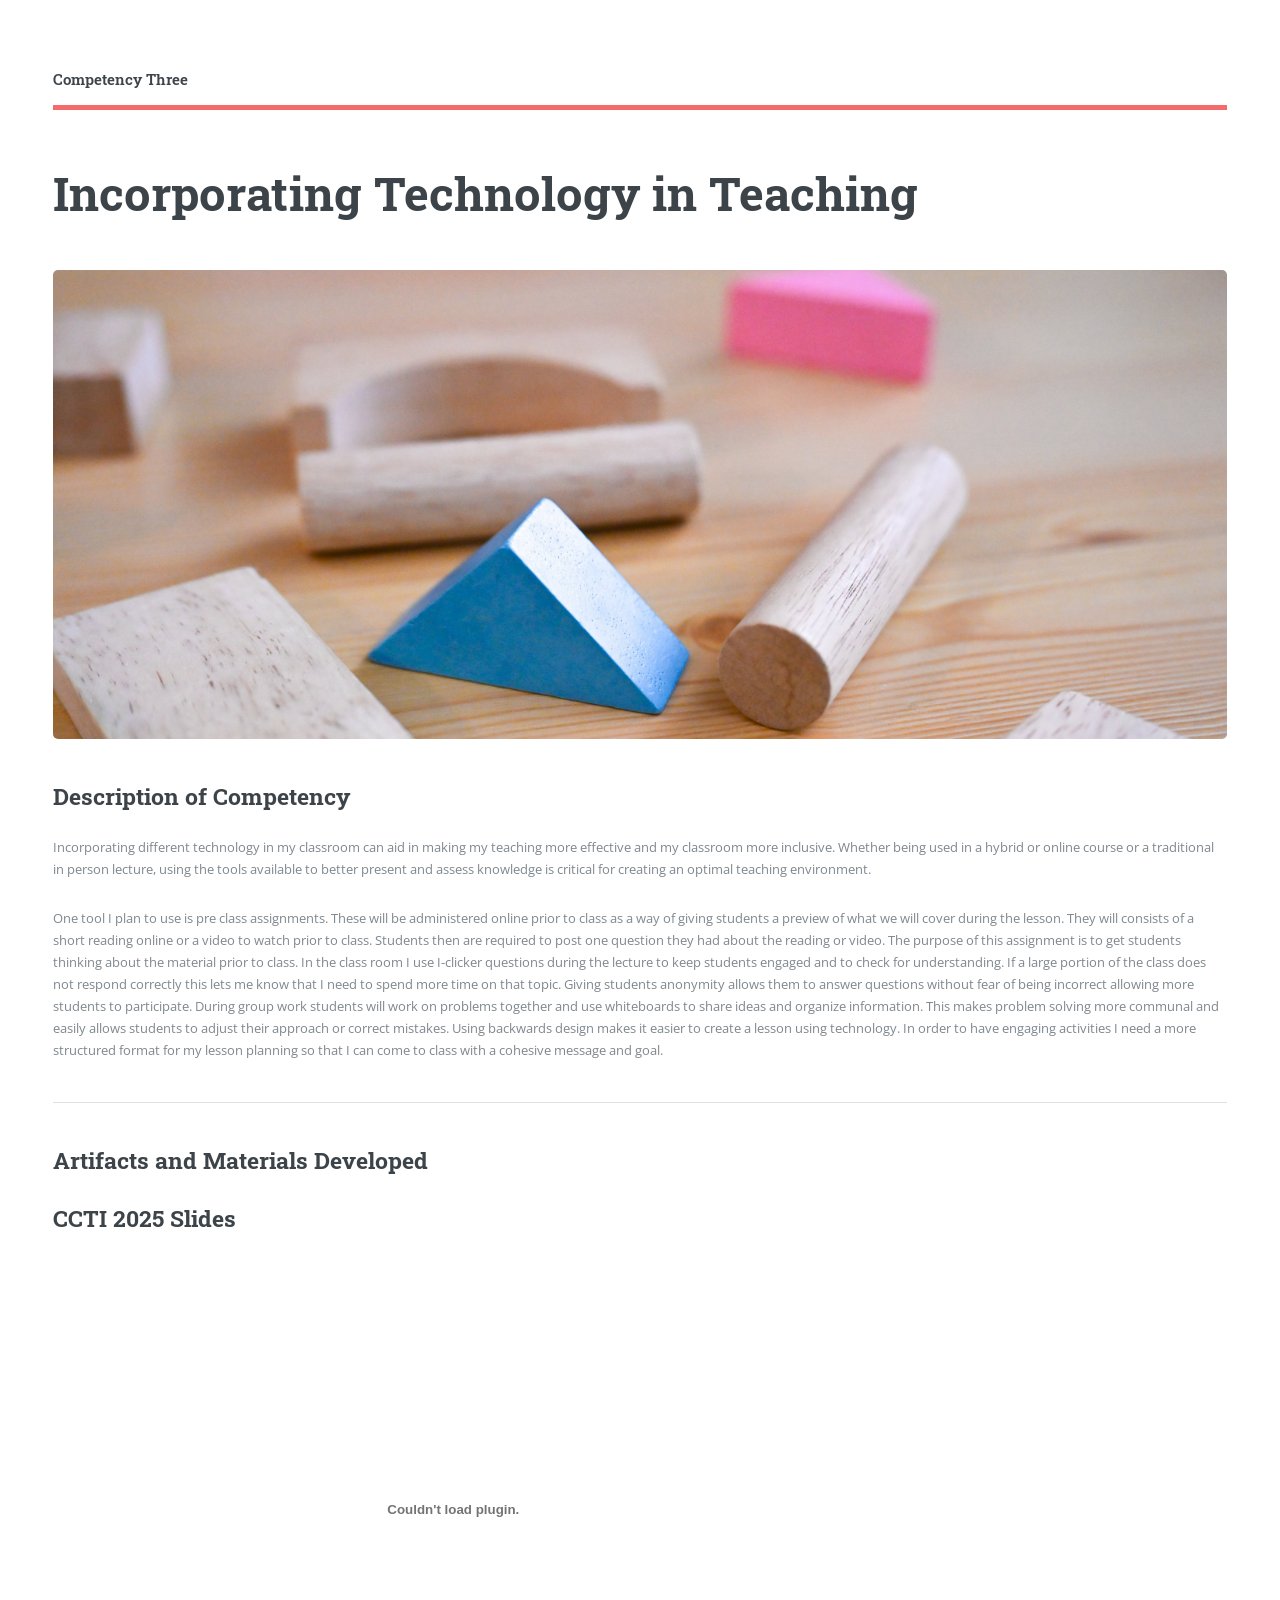
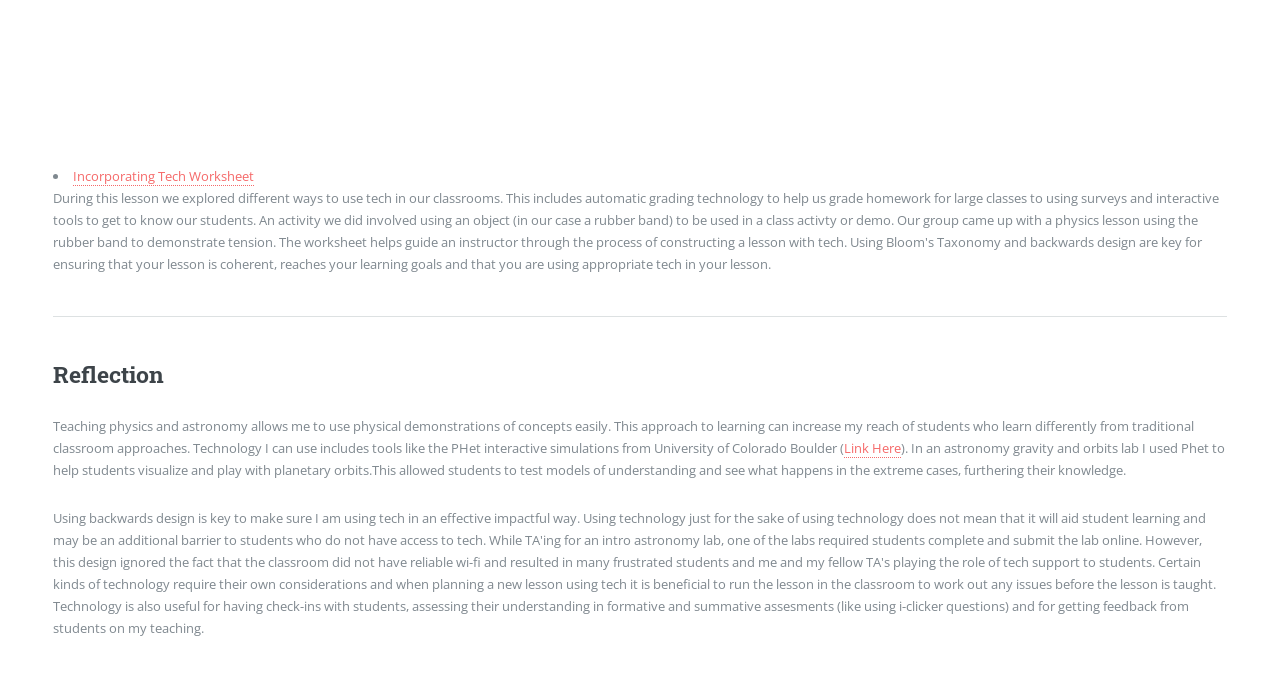
==== Comp3.html @ deb0eb4e "Add files via upload" ====
<!DOCTYPE HTML>
<!--
	Editorial by HTML5 UP
	html5up.net | @ajlkn
	Free for personal and commercial use under the CCA 3.0 license (html5up.net/license)
-->
<html>
	<head>
		<title>Incorporating Technology in your Teaching</title>
		<meta charset="utf-8" />
		<meta name="viewport" content="width=device-width, initial-scale=1, user-scalable=no" />
		<link rel="stylesheet" href="assets/css/main.css" />
	</head>
	<body class="is-preload">

		<!-- Wrapper -->
			<div id="wrapper">

				<!-- Main -->
					<div id="main">
						<div class="inner">

							<!-- Header -->
								<header id="header">
									<a href="index.html" class="logo"><strong>Competency Three</strong> </a>
								
								</header>

							<!-- Content -->
								<section>
									<header class="main">
										<h1>Incorporating Technology in Teaching</h1>
						  </header>
						  <span class="image main"><img src="tech.jpg" alt="" /></span>


									<!-- Content -->
										<h2
										id="content">Description
										of
										Competency</h2>
										<p>Incorporating
										different technology
										in my classroom
										can aid in
										making
										my
										teaching
										more
										effective
										and
										my
										classroom
										more
						  inclusive. 
						  Whether being
										used
										in
										a
										hybrid
										or
										online
										course
										or
										a
										traditional
										in
										person
										lecture,
										using
										the
										tools
										available
										to
										better
										present
										and
										assess
										knowledge
										is
										critical
										for
										creating
										an
										optimal
										teaching
										environment. 
</p>
									<p>One tool I plan to use is pre class assignments. These will be
										administered
										online prior
										to class as a
										way of giving
										students
										a
										preview
										of
										what
										we
										will
										cover
										during
										the
										lesson. They
										will
										consists
										of
										a
										short
										reading online or a video to watch prior to class. Students then are required to post one question they had about the reading or video. The purpose of this assignment is to get students thinking about the material prior to class. In the class room I use I-clicker questions during the lecture to keep students engaged and to check for understanding. If a large portion of the class does not respond correctly this lets me know that I need to spend more time on that topic. Giving students anonymity allows them to answer questions without fear of being incorrect allowing more students to participate. During group work students will work on problems together and use whiteboards to share ideas and organize information. This makes problem solving more communal and easily allows students to adjust their approach or correct mistakes. Using backwards design makes it easier to create a lesson using technology. In order to have engaging activities I need a more structured format for my lesson planning so that I can come to class with a cohesive message and goal. </p>

									<p></p>
	<hr class="major" />

									<h2>Artifacts
									and
									Materials
									Developed</h2>
									
    <h2>CCTI 2025 Slides</h2>
    <embed class="pdf" 
           src="CCTI 2025 Incorporating Technology in your Teaching.pdf"
width="800" height="500">
<li><a href="Incorporating Technology in your Teaching Worksheet.pdf">Incorporating Tech Worksheet</a></li>

<p>During this lesson we explored different ways to use tech in our classrooms. This includes automatic grading technology to help us grade homework for large classes to using surveys and interactive tools to get to know our students. An activity we did involved using an object (in our case a rubber band) to be used in a class activty or demo. Our group came up with a physics lesson using the rubber band to demonstrate tension. The worksheet helps guide an instructor through the process of constructing a lesson with tech. Using Bloom's Taxonomy and backwards design are key for ensuring that your lesson is coherent, reaches your learning goals and that you are using appropriate tech in your lesson.</p>

									<hr
									class="major"
/>

									<h2>Reflection</h2>
<p>Teaching physics and astronomy allows me to use physical demonstrations of concepts easily. This approach to learning can increase my reach of students who learn differently from traditional classroom approaches. Technology I can use includes tools like the PHet interactive simulations from University of Colorado Boulder (<a href="https://phet.colorado.edu/">Link Here</a>). In an astronomy gravity and orbits lab I used Phet to help students visualize and play with planetary orbits.This allowed students to test models of understanding and see what happens in the extreme cases, furthering their knowledge.</p>

<p>
Using backwards design is key to make sure I am using tech in an effective impactful way. Using technology just for the sake of using technology does not mean that it will aid student learning and may be an additional barrier to students who do not have access to tech. While TA'ing for an intro astronomy lab, one of the labs required students complete and submit the lab online. However, this design ignored the fact that the classroom did not have reliable wi-fi and resulted in many frustrated students and me and my fellow TA's playing the role of tech support to students. Certain kinds of technology require their own considerations and when planning a new lesson using tech it is beneficial to run the lesson in the classroom to work out any issues before the lesson is taught. Technology is also useful for having check-ins with students, assessing their understanding in formative and summative assesments (like using i-clicker questions) and for getting feedback from students on my teaching. </p>
									</section>

						</div>
					</div>

				<!-- Sidebar -->
					<div id="sidebar">
						<div class="inner">

							<!-- Search -->
								<section id="search" class="alt">
									<form method="post" action="#">
										<input type="text" name="query" id="query" placeholder="Search" />
									</form>
								</section>

							<!-- Menu -->
								<nav id="menu">
									<header class="major">
										<h2>Menu</h2>
									</header>
									<ul>
										<li><a href="index.html">Home</a></li>
										<li><a href="generic.html">Developing Discipline Related Teaching Strategies</a></li>
										<li><a href="elements.html">Creating Effective Learning Environments</a></li>
				                                                <li><a href="Comp3.html">Incorporating Tech in Teaching</a></li>
										<li><a href="Comp4.html">Understanding the University Context</a></li>
										<li><a href="Comp5.html">Assessing Student Learning</a></li>
										<li><a href="FAST.html">FAST Project</a></li>
									
									</ul>
								</nav>

						

							<!-- Section -->
								<section>
									<header class="major">
										<h2>Get in touch</h2>
									</header>
								
									<ul class="contact">
										<li class="icon solid fa-envelope"><a href="#">molinai1@msu.edu</a></li>
										
									</ul>
								</section>

							<!-- Footer -->
								<footer id="footer">
									<p class="copyright">&copy; Untitled. All rights reserved. Demo Images: <a href="https://unsplash.com">Unsplash</a>. Design: <a href="https://html5up.net">HTML5 UP</a>.</p>
								</footer>

						</div>
					</div>

			</div>

		<!-- Scripts -->
			<script src="assets/js/jquery.min.js"></script>
			<script src="assets/js/browser.min.js"></script>
			<script src="assets/js/breakpoints.min.js"></script>
			<script src="assets/js/util.js"></script>
			<script src="assets/js/main.js"></script>

	</body>
</html>
---- assets/css/main.css ----
@import url(fontawesome-all.min.css);
@import url("https://fonts.googleapis.com/css?family=Open+Sans:400,600,400italic,600italic|Roboto+Slab:400,700");
/*
	Editorial by HTML5 UP
	html5up.net | @ajlkn
	Free for personal and commercial use under the CCA 3.0 license (html5up.net/license)
*/
html, body, div, span, applet, object,
iframe, h1, h2, h3, h4, h5, h6, p, blockquote,
pre, a, abbr, acronym, address, big, cite,
code, del, dfn, em, img, ins, kbd, q, s, samp,
small, strike, strong, sub, sup, tt, var, b,
u, i, center, dl, dt, dd, ol, ul, li, fieldset,
form, label, legend, table, caption, tbody,
tfoot, thead, tr, th, td, article, aside,
canvas, details, embed, figure, figcaption,
footer, header, hgroup, menu, nav, output, ruby,
section, summary, time, mark, audio, video {
  margin: 0;
  padding: 0;
  border: 0;
  font-size: 100%;
  font: inherit;
  vertical-align: baseline; }

article, aside, details, figcaption, figure,
footer, header, hgroup, menu, nav, section {
  display: block; }

body {
  line-height: 1; }

ol, ul {
  list-style: none; }

blockquote, q {
  quotes: none; }
  blockquote:before, blockquote:after, q:before, q:after {
    content: '';
    content: none; }

table {
  border-collapse: collapse;
  border-spacing: 0; }

body {
  -webkit-text-size-adjust: none; }

mark {
  background-color: transparent;
  color: inherit; }

input::-moz-focus-inner {
  border: 0;
  padding: 0; }

input, select, textarea {
  -moz-appearance: none;
  -webkit-appearance: none;
  -ms-appearance: none;
  appearance: none; }

/* Basic */
@-ms-viewport {
  width: device-width; }

body {testing testing 123 
  -ms-overflow-style: scrollbar; }

@media screen and (max-width: 480px) {
  html, body {
    min-width: 320px; } }

html {
  box-sizing: border-box; }

*, *:before, *:after {
  box-sizing: inherit; }

body {HHHMMMMMMMMMM
  background: #ffffff; }
  body.is-preload *, body.is-preload *:before, body.is-preload *:after, body.is-resizing *, body.is-resizing *:before, body.is-resizing *:after {
    -moz-animation: none !important;
    -webkit-animation: none !important;
    -ms-animation: none !important;
    animation: none !important;
    -moz-transition: none !important;
    -webkit-transition: none !important;
    -ms-transition: none !important;
    transition: none !important; }

/* Type */
body, input, select, textarea {
  color: #7f888f;
  font-family: "Open Sans", sans-serif;
  font-size: 13pt;
  font-weight: 400;
  line-height: 1.65; }
  @media screen and (max-width: 1680px) {
    body, input, select, textarea {
      font-size: 11pt; } }
  @media screen and (max-width: 1280px) {
    body, input, select, textarea {
      font-size: 10pt; } }
  @media screen and (max-width: 360px) {
    body, input, select, textarea {
      font-size: 9pt; } }

a {
  -moz-transition: color 0.2s ease-in-out, border-bottom-color 0.2s ease-in-out;
  -webkit-transition: color 0.2s ease-in-out, border-bottom-color 0.2s ease-in-out;
  -ms-transition: color 0.2s ease-in-out, border-bottom-color 0.2s ease-in-out;
  transition: color 0.2s ease-in-out, border-bottom-color 0.2s ease-in-out;
  border-bottom: dotted 1px;
  color: #f56a6a;
  text-decoration: none; }
  a:hover {
    border-bottom-color: #f56a6a;
    color: #f56a6a !important; }
    a:hover strong {
      color: inherit; }

strong, b {
  color: #3d4449;
  font-weight: 600; }

em, i {
  font-style: italic; }

p {
  margin: 0 0 2em 0; }

h1, h2, h3, h4, h5, h6 {
  color: #3d4449;
  font-family: "Roboto Slab", serif;
  font-weight: 700;
  line-height: 1.5;
  margin: 0 0 1em 0; }
  h1 a, h2 a, h3 a, h4 a, h5 a, h6 a {
    color: inherit;
    text-decoration: none;
    border-bottom: 0; }

h1 {
  font-size: 4em;
  margin: 0 0 0.5em 0;
  line-height: 1.3; }

h2 {
  font-size: 1.75em; }

h3 {
  font-size: 1.25em; }

h4 {
  font-size: 1.1em; }

h5 {
  font-size: 0.9em; }

h6 {
  font-size: 0.7em; }

@media screen and (max-width: 1680px) {
  h1 {
    font-size: 3.5em; } }

@media screen and (max-width: 980px) {
  h1 {
    font-size: 3.25em; } }

@media screen and (max-width: 736px) {
  h1 {
    font-size: 2em;
    line-height: 1.4; }
  h2 {
    font-size: 1.5em; } }

sub {
  font-size: 0.8em;
  position: relative;
  top: 0.5em; }

sup {
  font-size: 0.8em;
  position: relative;
  top: -0.5em; }

blockquote {
  border-left: solid 3px rgba(210, 215, 217, 0.75);
  font-style: italic;
  margin: 0 0 2em 0;
  padding: 0.5em 0 0.5em 2em; }

code {
  background: rgba(230, 235, 237, 0.25);
  border-radius: 0.375em;
  border: solid 1px rgba(210, 215, 217, 0.75);
  font-family: "Courier New", monospace;
  font-size: 0.9em;
  margin: 0 0.25em;
  padding: 0.25em 0.65em; }

pre {
  -webkit-overflow-scrolling: touch;
  font-family: "Courier New", monospace;
  font-size: 0.9em;
  margin: 0 0 2em 0; }
  pre code {
    display: block;
    line-height: 1.75;
    padding: 1em 1.5em;
    overflow-x: auto; }

hr {
  border: 0;
  border-bottom: solid 1px rgba(210, 215, 217, 0.75);
  margin: 2em 0; }
  hr.major {
    margin: 3em 0; }

.align-left {
  text-align: left; }

.align-center {
  text-align: center; }

.align-right {
  text-align: right; }

/* Row */
.row {
  display: flex;
  flex-wrap: wrap;
  box-sizing: border-box;
  align-items: stretch; }
  .row > * {
    box-sizing: border-box; }
  .row.gtr-uniform > * > :last-child {
    margin-bottom: 0; }
  .row.aln-left {
    justify-content: flex-start; }
  .row.aln-center {
    justify-content: center; }
  .row.aln-right {
    justify-content: flex-end; }
  .row.aln-top {
    align-items: flex-start; }
  .row.aln-middle {
    align-items: center; }
  .row.aln-bottom {
    align-items: flex-end; }
  .row > .imp {
    order: -1; }
  .row > .col-1 {
    width: 8.33333%; }
  .row > .off-1 {
    margin-left: 8.33333%; }
  .row > .col-2 {
    width: 16.66667%; }
  .row > .off-2 {
    margin-left: 16.66667%; }
  .row > .col-3 {
    width: 25%; }
  .row > .off-3 {
    margin-left: 25%; }
  .row > .col-4 {
    width: 33.33333%; }
  .row > .off-4 {
    margin-left: 33.33333%; }
  .row > .col-5 {
    width: 41.66667%; }
  .row > .off-5 {
    margin-left: 41.66667%; }
  .row > .col-6 {
    width: 50%; }
  .row > .off-6 {
    margin-left: 50%; }
  .row > .col-7 {
    width: 58.33333%; }
  .row > .off-7 {
    margin-left: 58.33333%; }
  .row > .col-8 {
    width: 66.66667%; }
  .row > .off-8 {
    margin-left: 66.66667%; }
  .row > .col-9 {
    width: 75%; }
  .row > .off-9 {
    margin-left: 75%; }
  .row > .col-10 {
    width: 83.33333%; }
  .row > .off-10 {
    margin-left: 83.33333%; }
  .row > .col-11 {
    width: 91.66667%; }
  .row > .off-11 {
    margin-left: 91.66667%; }
  .row > .col-12 {
    width: 100%; }
  .row > .off-12 {
    margin-left: 100%; }
  .row.gtr-0 {
    margin-top: 0;
    margin-left: 0em; }
    .row.gtr-0 > * {
      padding: 0 0 0 0em; }
    .row.gtr-0.gtr-uniform {
      margin-top: 0em; }
      .row.gtr-0.gtr-uniform > * {
        padding-top: 0em; }
  .row.gtr-25 {
    margin-top: 0;
    margin-left: -0.375em; }
    .row.gtr-25 > * {
      padding: 0 0 0 0.375em; }
    .row.gtr-25.gtr-uniform {
      margin-top: -0.375em; }
      .row.gtr-25.gtr-uniform > * {
        padding-top: 0.375em; }
  .row.gtr-50 {
    margin-top: 0;
    margin-left: -0.75em; }
    .row.gtr-50 > * {
      padding: 0 0 0 0.75em; }
    .row.gtr-50.gtr-uniform {
      margin-top: -0.75em; }
      .row.gtr-50.gtr-uniform > * {
        padding-top: 0.75em; }
  .row {
    margin-top: 0;
    margin-left: -1.5em; }
    .row > * {
      padding: 0 0 0 1.5em; }
    .row.gtr-uniform {
      margin-top: -1.5em; }
      .row.gtr-uniform > * {
        padding-top: 1.5em; }
  .row.gtr-150 {
    margin-top: 0;
    margin-left: -2.25em; }
    .row.gtr-150 > * {
      padding: 0 0 0 2.25em; }
    .row.gtr-150.gtr-uniform {
      margin-top: -2.25em; }
      .row.gtr-150.gtr-uniform > * {
        padding-top: 2.25em; }
  .row.gtr-200 {
    margin-top: 0;
    margin-left: -3em; }
    .row.gtr-200 > * {
      padding: 0 0 0 3em; }
    .row.gtr-200.gtr-uniform {
      margin-top: -3em; }
      .row.gtr-200.gtr-uniform > * {
        padding-top: 3em; }
  @media screen and (max-width: 1680px) {
    .row {
      display: flex;
      flex-wrap: wrap;
      box-sizing: border-box;
      align-items: stretch; }
      .row > * {
        box-sizing: border-box; }
      .row.gtr-uniform > * > :last-child {
        margin-bottom: 0; }
      .row.aln-left {
        justify-content: flex-start; }
      .row.aln-center {
        justify-content: center; }
      .row.aln-right {
        justify-content: flex-end; }
      .row.aln-top {
        align-items: flex-start; }
      .row.aln-middle {
        align-items: center; }
      .row.aln-bottom {
        align-items: flex-end; }
      .row > .imp-xlarge {
        order: -1; }
      .row > .col-1-xlarge {
        width: 8.33333%; }
      .row > .off-1-xlarge {
        margin-left: 8.33333%; }
      .row > .col-2-xlarge {
        width: 16.66667%; }
      .row > .off-2-xlarge {
        margin-left: 16.66667%; }
      .row > .col-3-xlarge {
        width: 25%; }
      .row > .off-3-xlarge {
        margin-left: 25%; }
      .row > .col-4-xlarge {
        width: 33.33333%; }
      .row > .off-4-xlarge {
        margin-left: 33.33333%; }
      .row > .col-5-xlarge {
        width: 41.66667%; }
      .row > .off-5-xlarge {
        margin-left: 41.66667%; }
      .row > .col-6-xlarge {
        width: 50%; }
      .row > .off-6-xlarge {
        margin-left: 50%; }
      .row > .col-7-xlarge {
        width: 58.33333%; }
      .row > .off-7-xlarge {
        margin-left: 58.33333%; }
      .row > .col-8-xlarge {
        width: 66.66667%; }
      .row > .off-8-xlarge {
        margin-left: 66.66667%; }
      .row > .col-9-xlarge {
        width: 75%; }
      .row > .off-9-xlarge {
        margin-left: 75%; }
      .row > .col-10-xlarge {
        width: 83.33333%; }
      .row > .off-10-xlarge {
        margin-left: 83.33333%; }
      .row > .col-11-xlarge {
        width: 91.66667%; }
      .row > .off-11-xlarge {
        margin-left: 91.66667%; }
      .row > .col-12-xlarge {
        width: 100%; }
      .row > .off-12-xlarge {
        margin-left: 100%; }
      .row.gtr-0 {
        margin-top: 0;
        margin-left: 0em; }
        .row.gtr-0 > * {
          padding: 0 0 0 0em; }
        .row.gtr-0.gtr-uniform {
          margin-top: 0em; }
          .row.gtr-0.gtr-uniform > * {
            padding-top: 0em; }
      .row.gtr-25 {
        margin-top: 0;
        margin-left: -0.375em; }
        .row.gtr-25 > * {
          padding: 0 0 0 0.375em; }
        .row.gtr-25.gtr-uniform {
          margin-top: -0.375em; }
          .row.gtr-25.gtr-uniform > * {
            padding-top: 0.375em; }
      .row.gtr-50 {
        margin-top: 0;
        margin-left: -0.75em; }
        .row.gtr-50 > * {
          padding: 0 0 0 0.75em; }
        .row.gtr-50.gtr-uniform {
          margin-top: -0.75em; }
          .row.gtr-50.gtr-uniform > * {
            padding-top: 0.75em; }
      .row {
        margin-top: 0;
        margin-left: -1.5em; }
        .row > * {
          padding: 0 0 0 1.5em; }
        .row.gtr-uniform {
          margin-top: -1.5em; }
          .row.gtr-uniform > * {
            padding-top: 1.5em; }
      .row.gtr-150 {
        margin-top: 0;
        margin-left: -2.25em; }
        .row.gtr-150 > * {
          padding: 0 0 0 2.25em; }
        .row.gtr-150.gtr-uniform {
          margin-top: -2.25em; }
          .row.gtr-150.gtr-uniform > * {
            padding-top: 2.25em; }
      .row.gtr-200 {
        margin-top: 0;
        margin-left: -3em; }
        .row.gtr-200 > * {
          padding: 0 0 0 3em; }
        .row.gtr-200.gtr-uniform {
          margin-top: -3em; }
          .row.gtr-200.gtr-uniform > * {
            padding-top: 3em; } }
  @media screen and (max-width: 1280px) {
    .row {
      display: flex;
      flex-wrap: wrap;
      box-sizing: border-box;
      align-items: stretch; }
      .row > * {
        box-sizing: border-box; }
      .row.gtr-uniform > * > :last-child {
        margin-bottom: 0; }
      .row.aln-left {
        justify-content: flex-start; }
      .row.aln-center {
        justify-content: center; }
      .row.aln-right {
        justify-content: flex-end; }
      .row.aln-top {
        align-items: flex-start; }
      .row.aln-middle {
        align-items: center; }
      .row.aln-bottom {
        align-items: flex-end; }
      .row > .imp-large {
        order: -1; }
      .row > .col-1-large {
        width: 8.33333%; }
      .row > .off-1-large {
        margin-left: 8.33333%; }
      .row > .col-2-large {
        width: 16.66667%; }
      .row > .off-2-large {
        margin-left: 16.66667%; }
      .row > .col-3-large {
        width: 25%; }
      .row > .off-3-large {
        margin-left: 25%; }
      .row > .col-4-large {
        width: 33.33333%; }
      .row > .off-4-large {
        margin-left: 33.33333%; }
      .row > .col-5-large {
        width: 41.66667%; }
      .row > .off-5-large {
        margin-left: 41.66667%; }
      .row > .col-6-large {
        width: 50%; }
      .row > .off-6-large {
        margin-left: 50%; }
      .row > .col-7-large {
        width: 58.33333%; }
      .row > .off-7-large {
        margin-left: 58.33333%; }
      .row > .col-8-large {
        width: 66.66667%; }
      .row > .off-8-large {
        margin-left: 66.66667%; }
      .row > .col-9-large {
        width: 75%; }
      .row > .off-9-large {
        margin-left: 75%; }
      .row > .col-10-large {
        width: 83.33333%; }
      .row > .off-10-large {
        margin-left: 83.33333%; }
      .row > .col-11-large {
        width: 91.66667%; }
      .row > .off-11-large {
        margin-left: 91.66667%; }
      .row > .col-12-large {
        width: 100%; }
      .row > .off-12-large {
        margin-left: 100%; }
      .row.gtr-0 {
        margin-top: 0;
        margin-left: 0em; }
        .row.gtr-0 > * {
          padding: 0 0 0 0em; }
        .row.gtr-0.gtr-uniform {
          margin-top: 0em; }
          .row.gtr-0.gtr-uniform > * {
            padding-top: 0em; }
      .row.gtr-25 {
        margin-top: 0;
        margin-left: -0.375em; }
        .row.gtr-25 > * {
          padding: 0 0 0 0.375em; }
        .row.gtr-25.gtr-uniform {
          margin-top: -0.375em; }
          .row.gtr-25.gtr-uniform > * {
            padding-top: 0.375em; }
      .row.gtr-50 {
        margin-top: 0;
        margin-left: -0.75em; }
        .row.gtr-50 > * {
          padding: 0 0 0 0.75em; }
        .row.gtr-50.gtr-uniform {
          margin-top: -0.75em; }
          .row.gtr-50.gtr-uniform > * {
            padding-top: 0.75em; }
      .row {
        margin-top: 0;
        margin-left: -1.5em; }
        .row > * {
          padding: 0 0 0 1.5em; }
        .row.gtr-uniform {
          margin-top: -1.5em; }
          .row.gtr-uniform > * {
            padding-top: 1.5em; }
      .row.gtr-150 {
        margin-top: 0;
        margin-left: -2.25em; }
        .row.gtr-150 > * {
          padding: 0 0 0 2.25em; }
        .row.gtr-150.gtr-uniform {
          margin-top: -2.25em; }
          .row.gtr-150.gtr-uniform > * {
            padding-top: 2.25em; }
      .row.gtr-200 {
        margin-top: 0;
        margin-left: -3em; }
        .row.gtr-200 > * {
          padding: 0 0 0 3em; }
        .row.gtr-200.gtr-uniform {
          margin-top: -3em; }
          .row.gtr-200.gtr-uniform > * {
            padding-top: 3em; } }
  @media screen and (max-width: 980px) {
    .row {
      display: flex;
      flex-wrap: wrap;
      box-sizing: border-box;
      align-items: stretch; }
      .row > * {
        box-sizing: border-box; }
      .row.gtr-uniform > * > :last-child {
        margin-bottom: 0; }
      .row.aln-left {
        justify-content: flex-start; }
      .row.aln-center {
        justify-content: center; }
      .row.aln-right {
        justify-content: flex-end; }
      .row.aln-top {
        align-items: flex-start; }
      .row.aln-middle {
        align-items: center; }
      .row.aln-bottom {
        align-items: flex-end; }
      .row > .imp-medium {
        order: -1; }
      .row > .col-1-medium {
        width: 8.33333%; }
      .row > .off-1-medium {
        margin-left: 8.33333%; }
      .row > .col-2-medium {
        width: 16.66667%; }
      .row > .off-2-medium {
        margin-left: 16.66667%; }
      .row > .col-3-medium {
        width: 25%; }
      .row > .off-3-medium {
        margin-left: 25%; }
      .row > .col-4-medium {
        width: 33.33333%; }
      .row > .off-4-medium {
        margin-left: 33.33333%; }
      .row > .col-5-medium {
        width: 41.66667%; }
      .row > .off-5-medium {
        margin-left: 41.66667%; }
      .row > .col-6-medium {
        width: 50%; }
      .row > .off-6-medium {
        margin-left: 50%; }
      .row > .col-7-medium {
        width: 58.33333%; }
      .row > .off-7-medium {
        margin-left: 58.33333%; }
      .row > .col-8-medium {
        width: 66.66667%; }
      .row > .off-8-medium {
        margin-left: 66.66667%; }
      .row > .col-9-medium {
        width: 75%; }
      .row > .off-9-medium {
        margin-left: 75%; }
      .row > .col-10-medium {
        width: 83.33333%; }
      .row > .off-10-medium {
        margin-left: 83.33333%; }
      .row > .col-11-medium {
        width: 91.66667%; }
      .row > .off-11-medium {
        margin-left: 91.66667%; }
      .row > .col-12-medium {
        width: 100%; }
      .row > .off-12-medium {
        margin-left: 100%; }
      .row.gtr-0 {
        margin-top: 0;
        margin-left: 0em; }
        .row.gtr-0 > * {
          padding: 0 0 0 0em; }
        .row.gtr-0.gtr-uniform {
          margin-top: 0em; }
          .row.gtr-0.gtr-uniform > * {
            padding-top: 0em; }
      .row.gtr-25 {
        margin-top: 0;
        margin-left: -0.375em; }
        .row.gtr-25 > * {
          padding: 0 0 0 0.375em; }
        .row.gtr-25.gtr-uniform {
          margin-top: -0.375em; }
          .row.gtr-25.gtr-uniform > * {
            padding-top: 0.375em; }
      .row.gtr-50 {
        margin-top: 0;
        margin-left: -0.75em; }
        .row.gtr-50 > * {
          padding: 0 0 0 0.75em; }
        .row.gtr-50.gtr-uniform {
          margin-top: -0.75em; }
          .row.gtr-50.gtr-uniform > * {
            padding-top: 0.75em; }
      .row {
        margin-top: 0;
        margin-left: -1.5em; }
        .row > * {
          padding: 0 0 0 1.5em; }
        .row.gtr-uniform {
          margin-top: -1.5em; }
          .row.gtr-uniform > * {
            padding-top: 1.5em; }
      .row.gtr-150 {
        margin-top: 0;
        margin-left: -2.25em; }
        .row.gtr-150 > * {
          padding: 0 0 0 2.25em; }
        .row.gtr-150.gtr-uniform {
          margin-top: -2.25em; }
          .row.gtr-150.gtr-uniform > * {
            padding-top: 2.25em; }
      .row.gtr-200 {
        margin-top: 0;
        margin-left: -3em; }
        .row.gtr-200 > * {
          padding: 0 0 0 3em; }
        .row.gtr-200.gtr-uniform {
          margin-top: -3em; }
          .row.gtr-200.gtr-uniform > * {
            padding-top: 3em; } }
  @media screen and (max-width: 736px) {
    .row {
      display: flex;
      flex-wrap: wrap;
      box-sizing: border-box;
      align-items: stretch; }
      .row > * {
        box-sizing: border-box; }
      .row.gtr-uniform > * > :last-child {
        margin-bottom: 0; }
      .row.aln-left {
        justify-content: flex-start; }
      .row.aln-center {
        justify-content: center; }
      .row.aln-right {
        justify-content: flex-end; }
      .row.aln-top {
        align-items: flex-start; }
      .row.aln-middle {
        align-items: center; }
      .row.aln-bottom {
        align-items: flex-end; }
      .row > .imp-small {
        order: -1; }
      .row > .col-1-small {
        width: 8.33333%; }
      .row > .off-1-small {
        margin-left: 8.33333%; }
      .row > .col-2-small {
        width: 16.66667%; }
      .row > .off-2-small {
        margin-left: 16.66667%; }
      .row > .col-3-small {
        width: 25%; }
      .row > .off-3-small {
        margin-left: 25%; }
      .row > .col-4-small {
        width: 33.33333%; }
      .row > .off-4-small {
        margin-left: 33.33333%; }
      .row > .col-5-small {
        width: 41.66667%; }
      .row > .off-5-small {
        margin-left: 41.66667%; }
      .row > .col-6-small {
        width: 50%; }
      .row > .off-6-small {
        margin-left: 50%; }
      .row > .col-7-small {
        width: 58.33333%; }
      .row > .off-7-small {
        margin-left: 58.33333%; }
      .row > .col-8-small {
        width: 66.66667%; }
      .row > .off-8-small {
        margin-left: 66.66667%; }
      .row > .col-9-small {
        width: 75%; }
      .row > .off-9-small {
        margin-left: 75%; }
      .row > .col-10-small {
        width: 83.33333%; }
      .row > .off-10-small {
        margin-left: 83.33333%; }
      .row > .col-11-small {
        width: 91.66667%; }
      .row > .off-11-small {
        margin-left: 91.66667%; }
      .row > .col-12-small {
        width: 100%; }
      .row > .off-12-small {
        margin-left: 100%; }
      .row.gtr-0 {
        margin-top: 0;
        margin-left: 0em; }
        .row.gtr-0 > * {
          padding: 0 0 0 0em; }
        .row.gtr-0.gtr-uniform {
          margin-top: 0em; }
          .row.gtr-0.gtr-uniform > * {
            padding-top: 0em; }
      .row.gtr-25 {
        margin-top: 0;
        margin-left: -0.375em; }
        .row.gtr-25 > * {
          padding: 0 0 0 0.375em; }
        .row.gtr-25.gtr-uniform {
          margin-top: -0.375em; }
          .row.gtr-25.gtr-uniform > * {
            padding-top: 0.375em; }
      .row.gtr-50 {
        margin-top: 0;
        margin-left: -0.75em; }
        .row.gtr-50 > * {
          padding: 0 0 0 0.75em; }
        .row.gtr-50.gtr-uniform {
          margin-top: -0.75em; }
          .row.gtr-50.gtr-uniform > * {
            padding-top: 0.75em; }
      .row {
        margin-top: 0;
        margin-left: -1.5em; }
        .row > * {
          padding: 0 0 0 1.5em; }
        .row.gtr-uniform {
          margin-top: -1.5em; }
          .row.gtr-uniform > * {
            padding-top: 1.5em; }
      .row.gtr-150 {
        margin-top: 0;
        margin-left: -2.25em; }
        .row.gtr-150 > * {
          padding: 0 0 0 2.25em; }
        .row.gtr-150.gtr-uniform {
          margin-top: -2.25em; }
          .row.gtr-150.gtr-uniform > * {
            padding-top: 2.25em; }
      .row.gtr-200 {
        margin-top: 0;
        margin-left: -3em; }
        .row.gtr-200 > * {
          padding: 0 0 0 3em; }
        .row.gtr-200.gtr-uniform {
          margin-top: -3em; }
          .row.gtr-200.gtr-uniform > * {
            padding-top: 3em; } }
  @media screen and (max-width: 480px) {
    .row {
      display: flex;
      flex-wrap: wrap;
      box-sizing: border-box;
      align-items: stretch; }
      .row > * {
        box-sizing: border-box; }
      .row.gtr-uniform > * > :last-child {
        margin-bottom: 0; }
      .row.aln-left {
        justify-content: flex-start; }
      .row.aln-center {
        justify-content: center; }
      .row.aln-right {
        justify-content: flex-end; }
      .row.aln-top {
        align-items: flex-start; }
      .row.aln-middle {
        align-items: center; }
      .row.aln-bottom {
        align-items: flex-end; }
      .row > .imp-xsmall {
        order: -1; }
      .row > .col-1-xsmall {
        width: 8.33333%; }
      .row > .off-1-xsmall {
        margin-left: 8.33333%; }
      .row > .col-2-xsmall {
        width: 16.66667%; }
      .row > .off-2-xsmall {
        margin-left: 16.66667%; }
      .row > .col-3-xsmall {
        width: 25%; }
      .row > .off-3-xsmall {
        margin-left: 25%; }
      .row > .col-4-xsmall {
        width: 33.33333%; }
      .row > .off-4-xsmall {
        margin-left: 33.33333%; }
      .row > .col-5-xsmall {
        width: 41.66667%; }
      .row > .off-5-xsmall {
        margin-left: 41.66667%; }
      .row > .col-6-xsmall {
        width: 50%; }
      .row > .off-6-xsmall {
        margin-left: 50%; }
      .row > .col-7-xsmall {
        width: 58.33333%; }
      .row > .off-7-xsmall {
        margin-left: 58.33333%; }
      .row > .col-8-xsmall {
        width: 66.66667%; }
      .row > .off-8-xsmall {
        margin-left: 66.66667%; }
      .row > .col-9-xsmall {
        width: 75%; }
      .row > .off-9-xsmall {
        margin-left: 75%; }
      .row > .col-10-xsmall {
        width: 83.33333%; }
      .row > .off-10-xsmall {
        margin-left: 83.33333%; }
      .row > .col-11-xsmall {
        width: 91.66667%; }
      .row > .off-11-xsmall {
        margin-left: 91.66667%; }
      .row > .col-12-xsmall {
        width: 100%; }
      .row > .off-12-xsmall {
        margin-left: 100%; }
      .row.gtr-0 {
        margin-top: 0;
        margin-left: 0em; }
        .row.gtr-0 > * {
          padding: 0 0 0 0em; }
        .row.gtr-0.gtr-uniform {
          margin-top: 0em; }
          .row.gtr-0.gtr-uniform > * {
            padding-top: 0em; }
      .row.gtr-25 {
        margin-top: 0;
        margin-left: -0.375em; }
        .row.gtr-25 > * {
          padding: 0 0 0 0.375em; }
        .row.gtr-25.gtr-uniform {
          margin-top: -0.375em; }
          .row.gtr-25.gtr-uniform > * {
            padding-top: 0.375em; }
      .row.gtr-50 {
        margin-top: 0;
        margin-left: -0.75em; }
        .row.gtr-50 > * {
          padding: 0 0 0 0.75em; }
        .row.gtr-50.gtr-uniform {
          margin-top: -0.75em; }
          .row.gtr-50.gtr-uniform > * {
            padding-top: 0.75em; }
      .row {
        margin-top: 0;
        margin-left: -1.5em; }
        .row > * {
          padding: 0 0 0 1.5em; }
        .row.gtr-uniform {
          margin-top: -1.5em; }
          .row.gtr-uniform > * {
            padding-top: 1.5em; }
      .row.gtr-150 {
        margin-top: 0;
        margin-left: -2.25em; }
        .row.gtr-150 > * {
          padding: 0 0 0 2.25em; }
        .row.gtr-150.gtr-uniform {
          margin-top: -2.25em; }
          .row.gtr-150.gtr-uniform > * {
            padding-top: 2.25em; }
      .row.gtr-200 {
        margin-top: 0;
        margin-left: -3em; }
        .row.gtr-200 > * {
          padding: 0 0 0 3em; }
        .row.gtr-200.gtr-uniform {
          margin-top: -3em; }
          .row.gtr-200.gtr-uniform > * {
            padding-top: 3em; } }

/* Section/Article */
section.special, article.special {
  text-align: center; }

header p {
  font-family: "Roboto Slab", serif;
  font-size: 1em;
  font-weight: 400;
  letter-spacing: 0.075em;
  margin-top: -0.5em;
  text-transform: uppercase; }

header.major > :last-child {
  border-bottom: solid 3px #f56a6a;
  display: inline-block;
  margin: 0 0 2em 0;
  padding: 0 0.75em 0.5em 0; }

header.main > :last-child {
  margin: 0 0 1em 0; }

/* Form */
form {
  margin: 0 0 2em 0; }

label {
  color: #3d4449;
  display: block;
  font-size: 0.9em;
  font-weight: 600;
  margin: 0 0 1em 0; }

input[type="text"],
input[type="password"],
input[type="email"],
input[type="tel"],
input[type="search"],
input[type="url"],
select,
textarea {
  -moz-appearance: none;
  -webkit-appearance: none;
  -ms-appearance: none;
  appearance: none;
  background: #ffffff;
  border-radius: 0.375em;
  border: none;
  border: solid 1px rgba(210, 215, 217, 0.75);
  color: inherit;
  display: block;
  outline: 0;
  padding: 0 1em;
  text-decoration: none;
  width: 100%; }
  input[type="text"]:invalid,
  input[type="password"]:invalid,
  input[type="email"]:invalid,
  input[type="tel"]:invalid,
  input[type="search"]:invalid,
  input[type="url"]:invalid,
  select:invalid,
  textarea:invalid {
    box-shadow: none; }
  input[type="text"]:focus,
  input[type="password"]:focus,
  input[type="email"]:focus,
  input[type="tel"]:focus,
  input[type="search"]:focus,
  input[type="url"]:focus,
  select:focus,
  textarea:focus {
    border-color: #f56a6a;
    box-shadow: 0 0 0 1px #f56a6a; }

select {
  background-image: url("data:image/svg+xml;charset=utf8,%3Csvg xmlns='http://www.w3.org/2000/svg' width='40' height='40' preserveAspectRatio='none' viewBox='0 0 40 40'%3E%3Cpath d='M9.4,12.3l10.4,10.4l10.4-10.4c0.2-0.2,0.5-0.4,0.9-0.4c0.3,0,0.6,0.1,0.9,0.4l3.3,3.3c0.2,0.2,0.4,0.5,0.4,0.9 c0,0.4-0.1,0.6-0.4,0.9L20.7,31.9c-0.2,0.2-0.5,0.4-0.9,0.4c-0.3,0-0.6-0.1-0.9-0.4L4.3,17.3c-0.2-0.2-0.4-0.5-0.4-0.9 c0-0.4,0.1-0.6,0.4-0.9l3.3-3.3c0.2-0.2,0.5-0.4,0.9-0.4S9.1,12.1,9.4,12.3z' fill='rgba(210, 215, 217, 0.75)' /%3E%3C/svg%3E");
  background-size: 1.25em;
  background-repeat: no-repeat;
  background-position: calc(100% - 1em) center;
  height: 2.75em;
  padding-right: 2.75em;
  text-overflow: ellipsis; }
  select option {
    color: #3d4449;
    background: #ffffff; }
  select:focus::-ms-value {
    background-color: transparent; }
  select::-ms-expand {
    display: none; }

input[type="text"],
input[type="password"],
input[type="email"],
input[type="tel"],
input[type="search"],
input[type="url"],
select {
  height: 2.75em; }

textarea {
  padding: 0.75em 1em; }

input[type="checkbox"],
input[type="radio"] {
  -moz-appearance: none;
  -webkit-appearance: none;
  -ms-appearance: none;
  appearance: none;
  display: block;
  float: left;
  margin-right: -2em;
  opacity: 0;
  width: 1em;
  z-index: -1; }
  input[type="checkbox"] + label,
  input[type="radio"] + label {
    text-decoration: none;
    color: #7f888f;
    cursor: pointer;
    display: inline-block;
    font-size: 1em;
    font-weight: 400;
    padding-left: 2.4em;
    padding-right: 0.75em;
    position: relative; }
    input[type="checkbox"] + label:before,
    input[type="radio"] + label:before {
      -moz-osx-font-smoothing: grayscale;
      -webkit-font-smoothing: antialiased;
      display: inline-block;
      font-style: normal;
      font-variant: normal;
      text-rendering: auto;
      line-height: 1;
      text-transform: none !important;
      font-family: 'Font Awesome 5 Free';
      font-weight: 900; }
    input[type="checkbox"] + label:before,
    input[type="radio"] + label:before {
      background: #ffffff;
      border-radius: 0.375em;
      border: solid 1px rgba(210, 215, 217, 0.75);
      content: '';
      display: inline-block;
      font-size: 0.8em;
      height: 2.0625em;
      left: 0;
      line-height: 2.0625em;
      position: absolute;
      text-align: center;
      top: 0;
      width: 2.0625em; }
  input[type="checkbox"]:checked + label:before,
  input[type="radio"]:checked + label:before {
    background: #3d4449;
    border-color: #3d4449;
    color: #ffffff;
    content: '\f00c'; }
  input[type="checkbox"]:focus + label:before,
  input[type="radio"]:focus + label:before {
    border-color: #f56a6a;
    box-shadow: 0 0 0 1px #f56a6a; }

input[type="checkbox"] + label:before {
  border-radius: 0.375em; }

input[type="radio"] + label:before {
  border-radius: 100%; }

::-webkit-input-placeholder {
  color: #9fa3a6 !important;
  opacity: 1.0; }

:-moz-placeholder {
  color: #9fa3a6 !important;
  opacity: 1.0; }

::-moz-placeholder {
  color: #9fa3a6 !important;
  opacity: 1.0; }

:-ms-input-placeholder {
  color: #9fa3a6 !important;
  opacity: 1.0; }

/* Box */
.box {
  border-radius: 0.375em;
  border: solid 1px rgba(210, 215, 217, 0.75);
  margin-bottom: 2em;
  padding: 1.5em; }
  .box > :last-child,
  .box > :last-child > :last-child,
  .box > :last-child > :last-child > :last-child {
    margin-bottom: 0; }
  .box.alt {
    border: 0;
    border-radius: 0;
    padding: 0; }

/* Icon */
.icon {
  text-decoration: none;
  border-bottom: none;
  position: relative; }
  .icon:before {
    -moz-osx-font-smoothing: grayscale;
    -webkit-font-smoothing: antialiased;
    display: inline-block;
    font-style: normal;
    font-variant: normal;
    text-rendering: auto;
    line-height: 1;
    text-transform: none !important;
    font-family: 'Font Awesome 5 Free';
    font-weight: 400; }
  .icon > .label {
    display: none; }
  .icon:before {
    line-height: inherit; }
  .icon.solid:before {
    font-weight: 900; }
  .icon.brands:before {
    font-family: 'Font Awesome 5 Brands'; }

/* Image */
.image {
  border-radius: 0.375em;
  border: 0;
  display: inline-block;
  position: relative; }
  .image img {
    border-radius: 0.375em;
    display: block; }
  .image.left, .image.right {
    max-width: 40%; }
    .image.left img, .image.right img {
      width: 100%; }
  .image.left {
    float: left;
    padding: 0 1.5em 1em 0;
    top: 0.25em; }
  .image.right {
    float: right;
    padding: 0 0 1em 1.5em;
    top: 0.25em; }
  .image.fit {
    display: block;
    margin: 0 0 2em 0;
    width: 100%; }
    .image.fit img {
      width: 100%; }
  .image.main {
    display: block;
    margin: 0 0 3em 0;
    width: 100%; }
    .image.main img {
      width: 100%; }

a.image {
  overflow: hidden; }
  a.image img {
    -moz-transition: -moz-transform 0.2s ease;
    -webkit-transition: -webkit-transform 0.2s ease;
    -ms-transition: -ms-transform 0.2s ease;
    transition: transform 0.2s ease; }
  a.image:hover img {
    -moz-transform: scale(1.075);
    -webkit-transform: scale(1.075);
    -ms-transform: scale(1.075);
    transform: scale(1.075); }

/* List */
ol {
  list-style: decimal;
  margin: 0 0 2em 0;
  padding-left: 1.25em; }
  ol li {
    padding-left: 0.25em; }

ul {
  list-style: disc;
  margin: 0 0 2em 0;
  padding-left: 1em; }
  ul li {
    padding-left: 0.5em; }
  ul.alt {
    list-style: none;
    padding-left: 0; }
    ul.alt li {
      border-top: solid 1px rgba(210, 215, 217, 0.75);
      padding: 0.5em 0; }
      ul.alt li:first-child {
        border-top: 0;
        padding-top: 0; }

dl {
  margin: 0 0 2em 0; }
  dl dt {
    display: block;
    font-weight: 600;
    margin: 0 0 1em 0; }
  dl dd {
    margin-left: 2em; }

/* Actions */
ul.actions {
  display: -moz-flex;
  display: -webkit-flex;
  display: -ms-flex;
  display: flex;
  cursor: default;
  list-style: none;
  margin-left: -1em;
  padding-left: 0; }
  ul.actions li {
    padding: 0 0 0 1em;
    vertical-align: middle; }
  ul.actions.special {
    -moz-justify-content: center;
    -webkit-justify-content: center;
    -ms-justify-content: center;
    justify-content: center;
    width: 100%;
    margin-left: 0; }
    ul.actions.special li:first-child {
      padding-left: 0; }
  ul.actions.stacked {
    -moz-flex-direction: column;
    -webkit-flex-direction: column;
    -ms-flex-direction: column;
    flex-direction: column;
    margin-left: 0; }
    ul.actions.stacked li {
      padding: 1.3em 0 0 0; }
      ul.actions.stacked li:first-child {
        padding-top: 0; }
  ul.actions.fit {
    width: calc(100% + 1em); }
    ul.actions.fit li {
      -moz-flex-grow: 1;
      -webkit-flex-grow: 1;
      -ms-flex-grow: 1;
      flex-grow: 1;
      -moz-flex-shrink: 1;
      -webkit-flex-shrink: 1;
      -ms-flex-shrink: 1;
      flex-shrink: 1;
      width: 100%; }
      ul.actions.fit li > * {
        width: 100%; }
    ul.actions.fit.stacked {
      width: 100%; }

/* Icons */
ul.icons {
  cursor: default;
  list-style: none;
  padding-left: 0; }
  ul.icons li {
    display: inline-block;
    padding: 0 1em 0 0; }
    ul.icons li:last-child {
      padding-right: 0; }
    ul.icons li .icon {
      color: inherit; }
      ul.icons li .icon:before {
        font-size: 1.25em; }

/* Contact */
ul.contact {
  list-style: none;
  padding: 0; }
  ul.contact li {
    text-decoration: none;
    border-top: solid 1px rgba(210, 215, 217, 0.75);
    margin: 1.5em 0 0 0;
    padding: 1.5em 0 0 3em;
    position: relative; }
    ul.contact li:before {
      -moz-osx-font-smoothing: grayscale;
      -webkit-font-smoothing: antialiased;
      display: inline-block;
      font-style: normal;
      font-variant: normal;
      text-rendering: auto;
      line-height: 1;
      text-transform: none !important;
      font-family: 'Font Awesome 5 Free';
      font-weight: 400; }
    ul.contact li:before {
      color: #f56a6a;
      display: inline-block;
      font-size: 1.5em;
      height: 1.125em;
      left: 0;
      line-height: 1.125em;
      position: absolute;
      text-align: center;
      top: 1em;
      width: 1.5em; }
    ul.contact li:first-child {
      border-top: 0;
      margin-top: 0;
      padding-top: 0; }
      ul.contact li:first-child:before {
        top: 0; }
    ul.contact li a {
      color: inherit; }

/* Pagination */
ul.pagination {
  cursor: default;
  list-style: none;
  padding-left: 0; }
  ul.pagination li {
    display: inline-block;
    padding-left: 0;
    vertical-align: middle; }
    ul.pagination li > .page {
      -moz-transition: background-color 0.2s ease-in-out, color 0.2s ease-in-out;
      -webkit-transition: background-color 0.2s ease-in-out, color 0.2s ease-in-out;
      -ms-transition: background-color 0.2s ease-in-out, color 0.2s ease-in-out;
      transition: background-color 0.2s ease-in-out, color 0.2s ease-in-out;
      border-bottom: 0;
      border-radius: 0.375em;
      display: inline-block;
      font-size: 0.8em;
      font-weight: 600;
      height: 2em;
      line-height: 2em;
      margin: 0 0.125em;
      min-width: 2em;
      padding: 0 0.5em;
      text-align: center; }
      ul.pagination li > .page.active {
        background-color: #f56a6a;
        color: #ffffff !important; }
        ul.pagination li > .page.active:hover {
          background-color: #f67878; }
        ul.pagination li > .page.active:active {
          background-color: #f45c5c; }
    ul.pagination li:first-child {
      padding-right: 0.75em; }
    ul.pagination li:last-child {
      padding-left: 0.75em; }
  @media screen and (max-width: 480px) {
    ul.pagination li:nth-child(n+2):nth-last-child(n+2) {
      display: none; }
    ul.pagination li:first-child {
      padding-right: 0; } }

/* Table */
.table-wrapper {
  -webkit-overflow-scrolling: touch;
  overflow-x: auto; }

table {
  margin: 0 0 2em 0;
  width: 100%; }
  table tbody tr {
    border: solid 1px rgba(210, 215, 217, 0.75);
    border-left: 0;
    border-right: 0; }
    table tbody tr:nth-child(2n + 1) {
      background-color: rgba(230, 235, 237, 0.25); }
  table td {
    padding: 0.75em 0.75em; }
  table th {
    color: #3d4449;
    font-size: 0.9em;
    font-weight: 600;
    padding: 0 0.75em 0.75em 0.75em;
    text-align: left; }
  table thead {
    border-bottom: solid 2px rgba(210, 215, 217, 0.75); }
  table tfoot {
    border-top: solid 2px rgba(210, 215, 217, 0.75); }
  table.alt {
    border-collapse: separate; }
    table.alt tbody tr td {
      border: solid 1px rgba(210, 215, 217, 0.75);
      border-left-width: 0;
      border-top-width: 0; }
      table.alt tbody tr td:first-child {
        border-left-width: 1px; }
    table.alt tbody tr:first-child td {
      border-top-width: 1px; }
    table.alt thead {
      border-bottom: 0; }
    table.alt tfoot {
      border-top: 0; }

/* Button */
input[type="submit"],
input[type="reset"],
input[type="button"],
button,
.button {
  -moz-appearance: none;
  -webkit-appearance: none;
  -ms-appearance: none;
  appearance: none;
  -moz-transition: background-color 0.2s ease-in-out, color 0.2s ease-in-out;
  -webkit-transition: background-color 0.2s ease-in-out, color 0.2s ease-in-out;
  -ms-transition: background-color 0.2s ease-in-out, color 0.2s ease-in-out;
  transition: background-color 0.2s ease-in-out, color 0.2s ease-in-out;
  background-color: transparent;
  border-radius: 0.375em;
  border: 0;
  box-shadow: inset 0 0 0 2px #f56a6a;
  color: #f56a6a !important;
  cursor: pointer;
  display: inline-block;
  font-family: "Roboto Slab", serif;
  font-size: 0.8em;
  font-weight: 700;
  height: 3.5em;
  letter-spacing: 0.075em;
  line-height: 3.5em;
  padding: 0 2.25em;
  text-align: center;
  text-decoration: none;
  text-transform: uppercase;
  white-space: nowrap; }
  input[type="submit"]:hover,
  input[type="reset"]:hover,
  input[type="button"]:hover,
  button:hover,
  .button:hover {
    background-color: rgba(245, 106, 106, 0.05); }
  input[type="submit"]:active,
  input[type="reset"]:active,
  input[type="button"]:active,
  button:active,
  .button:active {
    background-color: rgba(245, 106, 106, 0.15); }
  input[type="submit"].icon:before,
  input[type="reset"].icon:before,
  input[type="button"].icon:before,
  button.icon:before,
  .button.icon:before {
    margin-right: 0.5em; }
  input[type="submit"].fit,
  input[type="reset"].fit,
  input[type="button"].fit,
  button.fit,
  .button.fit {
    width: 100%; }
  input[type="submit"].small,
  input[type="reset"].small,
  input[type="button"].small,
  button.small,
  .button.small {
    font-size: 0.6em; }
  input[type="submit"].large,
  input[type="reset"].large,
  input[type="button"].large,
  button.large,
  .button.large {
    font-size: 1em;
    height: 3.65em;
    line-height: 3.65em; }
  input[type="submit"].primary,
  input[type="reset"].primary,
  input[type="button"].primary,
  button.primary,
  .button.primary {
    background-color: #f56a6a;
    box-shadow: none;
    color: #ffffff !important; }
    input[type="submit"].primary:hover,
    input[type="reset"].primary:hover,
    input[type="button"].primary:hover,
    button.primary:hover,
    .button.primary:hover {
      background-color: #f67878; }
    input[type="submit"].primary:active,
    input[type="reset"].primary:active,
    input[type="button"].primary:active,
    button.primary:active,
    .button.primary:active {
      background-color: #f45c5c; }
  input[type="submit"].disabled, input[type="submit"]:disabled,
  input[type="reset"].disabled,
  input[type="reset"]:disabled,
  input[type="button"].disabled,
  input[type="button"]:disabled,
  button.disabled,
  button:disabled,
  .button.disabled,
  .button:disabled {
    pointer-events: none;
    opacity: 0.25; }

/* Mini Posts */
.mini-posts article {
  border-top: solid 1px rgba(210, 215, 217, 0.75);
  margin-top: 2em;
  padding-top: 2em; }
  .mini-posts article .image {
    display: block;
    margin: 0 0 1.5em 0; }
    .mini-posts article .image img {
      display: block;
      width: 100%; }
  .mini-posts article:first-child {
    border-top: 0;
    margin-top: 0;
    padding-top: 0; }

/* Features */
.features {
  display: -moz-flex;
  display: -webkit-flex;
  display: -ms-flex;
  display: flex;
  -moz-flex-wrap: wrap;
  -webkit-flex-wrap: wrap;
  -ms-flex-wrap: wrap;
  flex-wrap: wrap;
  margin: 0 0 2em -3em;
  width: calc(100% + 3em); }
  .features article {
    -moz-align-items: center;
    -webkit-align-items: center;
    -ms-align-items: center;
    align-items: center;
    display: -moz-flex;
    display: -webkit-flex;
    display: -ms-flex;
    display: flex;
    margin: 0 0 3em 3em;
    position: relative;
    width: calc(50% - 3em); }
    .features article:nth-child(2n - 1) {
      margin-right: 1.5em; }
    .features article:nth-child(2n) {
      margin-left: 1.5em; }
    .features article:nth-last-child(1), .features article:nth-last-child(2) {
      margin-bottom: 0; }
    .features article .icon {
      -moz-flex-grow: 0;
      -webkit-flex-grow: 0;
      -ms-flex-grow: 0;
      flex-grow: 0;
      -moz-flex-shrink: 0;
      -webkit-flex-shrink: 0;
      -ms-flex-shrink: 0;
      flex-shrink: 0;
      display: block;
      height: 10em;
      line-height: 10em;
      margin: 0 2em 0 0;
      text-align: center;
      width: 10em; }
      .features article .icon:before {
        color: #f56a6a;
        font-size: 2.75rem;
        position: relative;
        top: 0.05em; }
      .features article .icon:after {
        -moz-transform: rotate(45deg);
        -webkit-transform: rotate(45deg);
        -ms-transform: rotate(45deg);
        transform: rotate(45deg);
        border-radius: 0.25rem;
        border: solid 2px rgba(210, 215, 217, 0.75);
        content: '';
        display: block;
        height: 7em;
        left: 50%;
        margin: -3.5em 0 0 -3.5em;
        position: absolute;
        top: 50%;
        width: 7em; }
    .features article .content {
      -moz-flex-grow: 1;
      -webkit-flex-grow: 1;
      -ms-flex-grow: 1;
      flex-grow: 1;
      -moz-flex-shrink: 1;
      -webkit-flex-shrink: 1;
      -ms-flex-shrink: 1;
      flex-shrink: 1;
      width: 100%; }
      .features article .content > :last-child {
        margin-bottom: 0; }
  @media screen and (max-width: 980px) {
    .features {
      margin: 0 0 2em 0;
      width: 100%; }
      .features article {
        margin: 0 0 3em 0;
        width: 100%; }
        .features article:nth-child(2n - 1) {
          margin-right: 0; }
        .features article:nth-child(2n) {
          margin-left: 0; }
        .features article:nth-last-child(1), .features article:nth-last-child(2) {
          margin-bottom: 3em; }
        .features article:last-child {
          margin-bottom: 0; }
        .features article .icon {
          height: 8em;
          line-height: 8em;
          width: 8em; }
          .features article .icon:before {
            font-size: 2.25rem; }
          .features article .icon:after {
            height: 6em;
            margin: -3em 0 0 -3em;
            width: 6em; } }
  @media screen and (max-width: 480px) {
    .features article {
      -moz-flex-direction: column;
      -webkit-flex-direction: column;
      -ms-flex-direction: column;
      flex-direction: column;
      -moz-align-items: -moz-flex-start;
      -webkit-align-items: -webkit-flex-start;
      -ms-align-items: -ms-flex-start;
      align-items: flex-start; }
      .features article .icon {
        height: 6em;
        line-height: 6em;
        margin: 0 0 1.5em 0;
        width: 6em; }
        .features article .icon:before {
          font-size: 1.5rem; }
        .features article .icon:after {
          height: 4em;
          margin: -2em 0 0 -2em;
          width: 4em; } }
  @media screen and (max-width: 480px) {
    .features article .icon:before {
      font-size: 1.25rem; } }

/* Posts */
.posts {
  display: -moz-flex;
  display: -webkit-flex;
  display: -ms-flex;
  display: flex;
  -moz-flex-wrap: wrap;
  -webkit-flex-wrap: wrap;
  -ms-flex-wrap: wrap;
  flex-wrap: wrap;
  margin: 0 0 2em -6em;
  width: calc(100% + 6em); }
  .posts article {
    -moz-flex-grow: 0;
    -webkit-flex-grow: 0;
    -ms-flex-grow: 0;
    flex-grow: 0;
    -moz-flex-shrink: 1;
    -webkit-flex-shrink: 1;
    -ms-flex-shrink: 1;
    flex-shrink: 1;
    margin: 0 0 6em 6em;
    position: relative;
    width: calc(33.33333% - 6em); }
    .posts article:before {
      background: rgba(210, 215, 217, 0.75);
      content: '';
      display: block;
      height: calc(100% + 6em);
      left: -3em;
      position: absolute;
      top: 0;
      width: 1px; }
    .posts article:after {
      background: rgba(210, 215, 217, 0.75);
      bottom: -3em;
      content: '';
      display: block;
      height: 1px;
      position: absolute;
      right: 0;
      width: calc(100% + 6em); }
    .posts article > :last-child {
      margin-bottom: 0; }
    .posts article .image {
      display: block;
      margin: 0 0 2em 0; }
      .posts article .image img {
        display: block;
        width: 100%; }
  @media screen and (min-width: 1681px) {
    .posts article:nth-child(3n + 1):before {
      display: none; }
    .posts article:nth-child(3n + 1):after {
      width: 100%; }
    .posts article:nth-last-child(1), .posts article:nth-last-child(2), .posts article:nth-last-child(3) {
      margin-bottom: 0; }
      .posts article:nth-last-child(1):before, .posts article:nth-last-child(2):before, .posts article:nth-last-child(3):before {
        height: 100%; }
      .posts article:nth-last-child(1):after, .posts article:nth-last-child(2):after, .posts article:nth-last-child(3):after {
        display: none; } }
  @media screen and (max-width: 1680px) {
    .posts article {
      width: calc(50% - 6em); }
      .posts article:nth-last-child(3) {
        margin-bottom: 6em; } }
  @media screen and (min-width: 481px) and (max-width: 1680px) {
    .posts article:nth-child(2n + 1):before {
      display: none; }
    .posts article:nth-child(2n + 1):after {
      width: 100%; }
    .posts article:nth-last-child(1), .posts article:nth-last-child(2) {
      margin-bottom: 0; }
      .posts article:nth-last-child(1):before, .posts article:nth-last-child(2):before {
        height: 100%; }
      .posts article:nth-last-child(1):after, .posts article:nth-last-child(2):after {
        display: none; } }
  @media screen and (max-width: 736px) {
    .posts {
      margin: 0 0 2em -4.5em;
      width: calc(100% + 4.5em); }
      .posts article {
        margin: 0 0 4.5em 4.5em;
        width: calc(50% - 4.5em); }
        .posts article:before {
          height: calc(100% + 4.5em);
          left: -2.25em; }
        .posts article:after {
          bottom: -2.25em;
          width: calc(100% + 4.5em); }
        .posts article:nth-last-child(3) {
          margin-bottom: 4.5em; } }
  @media screen and (max-width: 480px) {
    .posts {
      margin: 0 0 2em 0;
      width: 100%; }
      .posts article {
        margin: 0 0 4.5em 0;
        width: 100%; }
        .posts article:before {
          display: none; }
        .posts article:after {
          width: 100%; }
        .posts article:last-child {
          margin-bottom: 0; }
          .posts article:last-child:after {
            display: none; } }

/* Wrapper */
#wrapper {
  display: -moz-flex;
  display: -webkit-flex;
  display: -ms-flex;
  display: flex;
  -moz-flex-direction: row-reverse;
  -webkit-flex-direction: row-reverse;
  -ms-flex-direction: row-reverse;
  flex-direction: row-reverse;
  min-height: 100vh; }

/* Main */
#main {
  -moz-flex-grow: 1;
  -webkit-flex-grow: 1;
  -ms-flex-grow: 1;
  flex-grow: 1;
  -moz-flex-shrink: 1;
  -webkit-flex-shrink: 1;
  -ms-flex-shrink: 1;
  flex-shrink: 1;
  width: 100%; }
  #main > .inner {
    padding: 0 6em 0.1em 6em ;
    margin: 0 auto;
    max-width: 110em; }
    #main > .inner > section {
      padding: 6em 0 4em 0 ;
      border-top: solid 2px rgba(210, 215, 217, 0.75); }
      #main > .inner > section:first-of-type {
        border-top: 0 !important; }
  @media screen and (max-width: 1680px) {
    #main > .inner {
      padding: 0 5em 0.1em 5em ; }
      #main > .inner > section {
        padding: 5em 0 3em 0 ; } }
  @media screen and (max-width: 1280px) {
    #main > .inner {
      padding: 0 4em 0.1em 4em ; }
      #main > .inner > section {
        padding: 4em 0 2em 0 ; } }
  @media screen and (max-width: 736px) {
    #main > .inner {
      padding: 0 2em 0.1em 2em ; }
      #main > .inner > section {
        padding: 3em 0 1em 0 ; } }

/* Sidebar */
#search form {
  text-decoration: none;
  position: relative; }
  #search form:before {
    -moz-osx-font-smoothing: grayscale;
    -webkit-font-smoothing: antialiased;
    display: inline-block;
    font-style: normal;
    font-variant: normal;
    text-rendering: auto;
    line-height: 1;
    text-transform: none !important;
    font-family: 'Font Awesome 5 Free';
    font-weight: 900; }
  #search form:before {
    -moz-transform: scaleX(-1);
    -webkit-transform: scaleX(-1);
    -ms-transform: scaleX(-1);
    transform: scaleX(-1);
    color: #7f888f;
    content: '\f002';
    cursor: default;
    display: block;
    font-size: 1.5em;
    height: 2em;
    line-height: 2em;
    opacity: 0.325;
    position: absolute;
    right: 0;
    text-align: center;
    top: 0;
    width: 2em; }
  #search form input[type="text"] {
    padding-right: 2.75em; }

#sidebar {
  -moz-flex-grow: 0;
  -webkit-flex-grow: 0;
  -ms-flex-grow: 0;
  flex-grow: 0;
  -moz-flex-shrink: 0;
  -webkit-flex-shrink: 0;
  -ms-flex-shrink: 0;
  flex-shrink: 0;
  -moz-transition: margin-left 0.5s ease, box-shadow 0.5s ease;
  -webkit-transition: margin-left 0.5s ease, box-shadow 0.5s ease;
  -ms-transition: margin-left 0.5s ease, box-shadow 0.5s ease;
  transition: margin-left 0.5s ease, box-shadow 0.5s ease;
  background-color: #f5f6f7;
  font-size: 0.9em;
  position: relative;
  width: 26em; }
  #sidebar h2 {
    font-size: 1.38889em; }
  #sidebar > .inner {
    padding: 2.22222em 2.22222em 2.44444em 2.22222em ;
    position: relative;
    width: 26em; }
    #sidebar > .inner > * {
      border-bottom: solid 2px rgba(210, 215, 217, 0.75);
      margin: 0 0 3.5em 0;
      padding: 0 0 3.5em 0; }
      #sidebar > .inner > * > :last-child {
        margin-bottom: 0; }
      #sidebar > .inner > *:last-child {
        border-bottom: 0;
        margin-bottom: 0;
        padding-bottom: 0; }
    #sidebar > .inner > .alt {
      background-color: #eff1f2;
      border-bottom: 0;
      margin: -2.22222em 0 4.44444em -2.22222em;
      padding: 2.22222em;
      width: calc(100% + 4.44444em); }
  #sidebar .toggle {
    text-decoration: none;
    -moz-transition: left 0.5s ease;
    -webkit-transition: left 0.5s ease;
    -ms-transition: left 0.5s ease;
    transition: left 0.5s ease;
    -webkit-tap-highlight-color: rgba(255, 255, 255, 0);
    border: 0;
    display: block;
    height: 7.5em;
    left: 26em;
    line-height: 7.5em;
    outline: 0;
    overflow: hidden;
    position: absolute;
    text-align: center;
    text-indent: -15em;
    white-space: nowrap;
    top: 0;
    width: 6em;
    z-index: 10000; }
    #sidebar .toggle:before {
      -moz-osx-font-smoothing: grayscale;
      -webkit-font-smoothing: antialiased;
      display: inline-block;
      font-style: normal;
      font-variant: normal;
      text-rendering: auto;
      line-height: 1;
      text-transform: none !important;
      font-family: 'Font Awesome 5 Free';
      font-weight: 900; }
    #sidebar .toggle:before {
      content: '\f0c9';
      font-size: 2rem;
      height: inherit;
      left: 0;
      line-height: inherit;
      position: absolute;
      text-indent: 0;
      top: 0;
      width: inherit; }
  #sidebar.inactive {
    margin-left: -26em; }
  @media screen and (max-width: 1680px) {
    #sidebar {
      width: 24em; }
      #sidebar > .inner {
        padding: 1.66667em 1.66667em 1.33333em 1.66667em ;
        width: 24em; }
        #sidebar > .inner > .alt {
          margin: -1.66667em 0 3.33333em -1.66667em;
          padding: 1.66667em;
          width: calc(100% + 3.33333em); }
      #sidebar .toggle {
        height: 6.25em;
        left: 24em;
        line-height: 6.25em;
        text-indent: 5em;
        width: 5em; }
        #sidebar .toggle:before {
          font-size: 1.5rem; }
      #sidebar.inactive {
        margin-left: -24em; } }
  @media screen and (max-width: 1280px) {
    #sidebar {
      box-shadow: 0 0 5em 0 rgba(0, 0, 0, 0.175);
      height: 100%;
      left: 0;
      position: fixed;
      top: 0;
      z-index: 10000; }
      #sidebar.inactive {
        box-shadow: none; }
      #sidebar > .inner {
        -webkit-overflow-scrolling: touch;
        height: 100%;
        left: 0;
        overflow-x: hidden;
        overflow-y: auto;
        position: absolute;
        top: 0; }
        #sidebar > .inner:after {
          content: '';
          display: block;
          height: 4em;
          width: 100%; }
      #sidebar .toggle {
        text-indent: 6em;
        width: 6em; }
        #sidebar .toggle:before {
          font-size: 1.5rem;
          margin-left: -0.4375em; }
      body.is-preload #sidebar {
        display: none; } }
  @media screen and (max-width: 736px) {
    #sidebar .toggle {
      text-indent: 7.25em;
      width: 7.25em; }
      #sidebar .toggle:before {
        color: #7f888f;
        margin-left: -0.0625em;
        margin-top: -0.25em;
        font-size: 1.1rem;
        z-index: 1; }
      #sidebar .toggle:after {
        background: rgba(222, 225, 226, 0.75);
        border-radius: 0.375em;
        content: '';
        height: 3.5em;
        left: 1em;
        position: absolute;
        top: 1em;
        width: 5em; } }

/* Header */
#header {
  display: -moz-flex;
  display: -webkit-flex;
  display: -ms-flex;
  display: flex;
  border-bottom: solid 5px #f56a6a;
  padding: 6em 0 1em 0;
  position: relative; }
  #header > * {
    -moz-flex: 1;
    -webkit-flex: 1;
    -ms-flex: 1;
    flex: 1;
    margin-bottom: 0; }
  #header .logo {
    border-bottom: 0;
    color: inherit;
    font-family: "Roboto Slab", serif;
    font-size: 1.125em; }
  #header .icons {
    text-align: right; }
  @media screen and (max-width: 1680px) {
    #header {
      padding-top: 5em; } }
  @media screen and (max-width: 736px) {
    #header {
      padding-top: 6.5em; }
      #header .logo {
        font-size: 1.25em;
        margin: 0; }
      #header .icons {
        height: 5em;
        line-height: 5em;
        position: absolute;
        right: -0.5em;
        top: 0; } }

/* Banner */
#banner {
  padding: 6em 0 4em 0 ;
  display: -moz-flex;
  display: -webkit-flex;
  display: -ms-flex;
  display: flex; }
  #banner h1 {
    margin-top: -0.125em; }
  #banner .content {
    -moz-flex-grow: 1;
    -webkit-flex-grow: 1;
    -ms-flex-grow: 1;
    flex-grow: 1;
    -moz-flex-shrink: 1;
    -webkit-flex-shrink: 1;
    -ms-flex-shrink: 1;
    flex-shrink: 1;
    width: 50%; }
  #banner .image {
    -moz-flex-grow: 0;
    -webkit-flex-grow: 0;
    -ms-flex-grow: 0;
    flex-grow: 0;
    -moz-flex-shrink: 0;
    -webkit-flex-shrink: 0;
    -ms-flex-shrink: 0;
    flex-shrink: 0;
    display: block;
    margin: 0 0 2em 4em;
    width: 50%; }
    #banner .image img {
      height: 100%;
      -moz-object-fit: cover;
      -webkit-object-fit: cover;
      -ms-object-fit: cover;
      object-fit: cover;
      -moz-object-position: center;
      -webkit-object-position: center;
      -ms-object-position: center;
      object-position: center;
      width: 100%; }
  @media screen and (orientation: portrait) {
    #banner {
      -moz-flex-direction: column-reverse;
      -webkit-flex-direction: column-reverse;
      -ms-flex-direction: column-reverse;
      flex-direction: column-reverse; }
      #banner h1 br {
        display: none; }
      #banner .content {
        -moz-flex-grow: 0;
        -webkit-flex-grow: 0;
        -ms-flex-grow: 0;
        flex-grow: 0;
        -moz-flex-shrink: 0;
        -webkit-flex-shrink: 0;
        -ms-flex-shrink: 0;
        flex-shrink: 0;
        width: 100%; }
      #banner .image {
        -moz-flex-grow: 0;
        -webkit-flex-grow: 0;
        -ms-flex-grow: 0;
        flex-grow: 0;
        -moz-flex-shrink: 0;
        -webkit-flex-shrink: 0;
        -ms-flex-shrink: 0;
        flex-shrink: 0;
        margin: 0 0 4em 0;
        height: 25em;
        max-height: 50vh;
        min-height: 18em;
        width: 100%; } }
  @media screen and (orientation: portrait) and (max-width: 480px) {
    #banner .image {
      max-height: 35vh; } }

/* Footer */
#footer .copyright {
  color: #9fa3a6;
  font-size: 0.9em; }
  #footer .copyright a {
    color: inherit; }

/* Menu */
#menu ul {
  -moz-user-select: none;
  -webkit-user-select: none;
  -ms-user-select: none;
  user-select: none;
  color: #3d4449;
  font-family: "Roboto Slab", serif;
  font-weight: 400;
  letter-spacing: 0.075em;
  list-style: none;
  margin-bottom: 0;
  padding: 0;
  text-transform: uppercase; }
  #menu ul a, #menu ul span {
    border-bottom: 0;
    color: inherit;
    cursor: pointer;
    display: block;
    font-size: 0.9em;
    padding: 0.625em 0; }
    #menu ul a:hover, #menu ul span:hover {
      color: #f56a6a; }
    #menu ul a.opener, #menu ul span.opener {
      -moz-transition: color 0.2s ease-in-out;
      -webkit-transition: color 0.2s ease-in-out;
      -ms-transition: color 0.2s ease-in-out;
      transition: color 0.2s ease-in-out;
      text-decoration: none;
      -webkit-tap-highlight-color: rgba(255, 255, 255, 0);
      position: relative; }
      #menu ul a.opener:before, #menu ul span.opener:before {
        -moz-osx-font-smoothing: grayscale;
        -webkit-font-smoothing: antialiased;
        display: inline-block;
        font-style: normal;
        font-variant: normal;
        text-rendering: auto;
        line-height: 1;
        text-transform: none !important;
        font-family: 'Font Awesome 5 Free';
        font-weight: 900; }
      #menu ul a.opener:before, #menu ul span.opener:before {
        -moz-transition: color 0.2s ease-in-out, -moz-transform 0.2s ease-in-out;
        -webkit-transition: color 0.2s ease-in-out, -webkit-transform 0.2s ease-in-out;
        -ms-transition: color 0.2s ease-in-out, -ms-transform 0.2s ease-in-out;
        transition: color 0.2s ease-in-out, transform 0.2s ease-in-out;
        color: #9fa3a6;
        content: '\f078';
        position: absolute;
        right: 0; }
      #menu ul a.opener:hover:before, #menu ul span.opener:hover:before {
        color: #f56a6a; }
      #menu ul a.opener.active + ul, #menu ul span.opener.active + ul {
        display: block; }
      #menu ul a.opener.active:before, #menu ul span.opener.active:before {
        -moz-transform: rotate(-180deg);
        -webkit-transform: rotate(-180deg);
        -ms-transform: rotate(-180deg);
        transform: rotate(-180deg); }

#menu > ul > li {
  border-top: solid 1px rgba(210, 215, 217, 0.75);
  margin: 0.5em 0 0 0;
  padding: 0.5em 0 0 0; }
  #menu > ul > li > ul {
    color: #9fa3a6;
    display: none;
    margin: 0.5em 0 1.5em 0;
    padding-left: 1em; }
    #menu > ul > li > ul a, #menu > ul > li > ul span {
      font-size: 0.8em; }
    #menu > ul > li > ul > li {
      margin: 0.125em 0 0 0;
      padding: 0.125em 0 0 0; }
  #menu > ul > li:first-child {
    border-top: 0;
    margin-top: 0;
    padding-top: 0; }
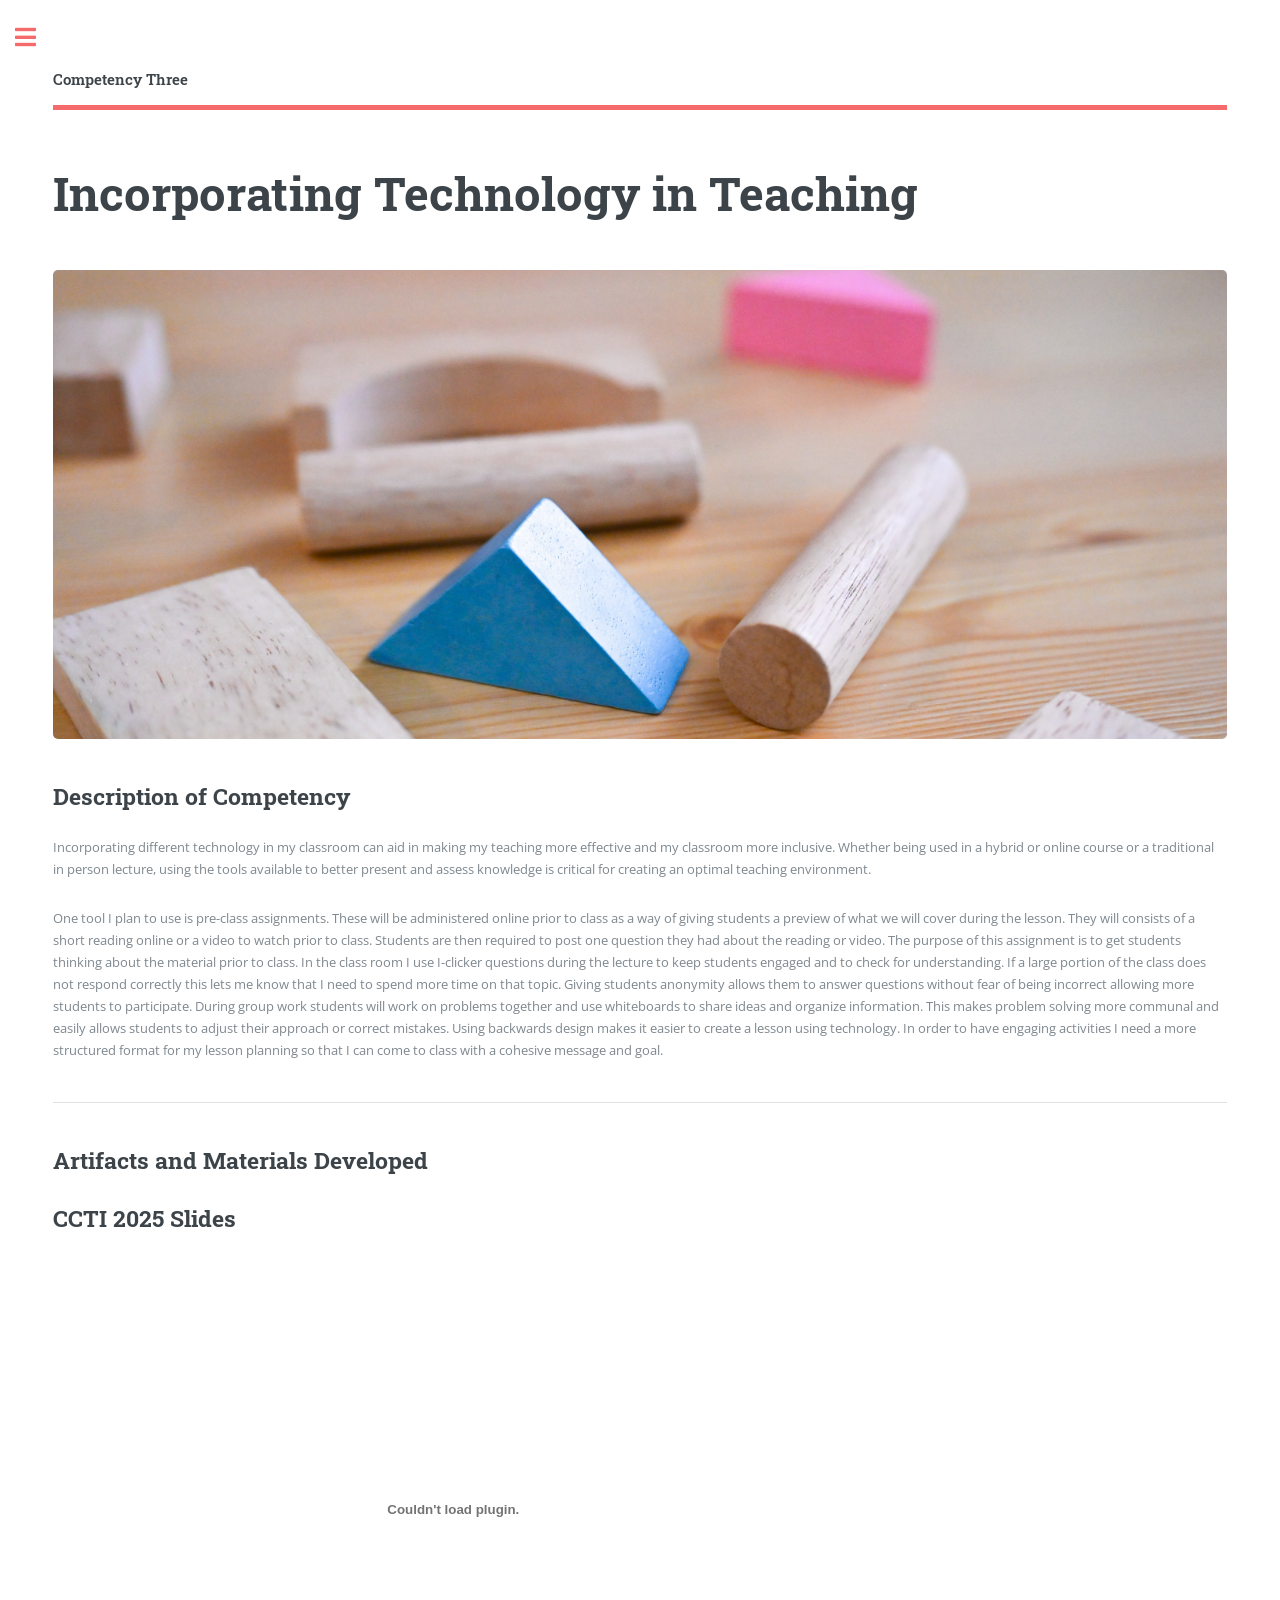
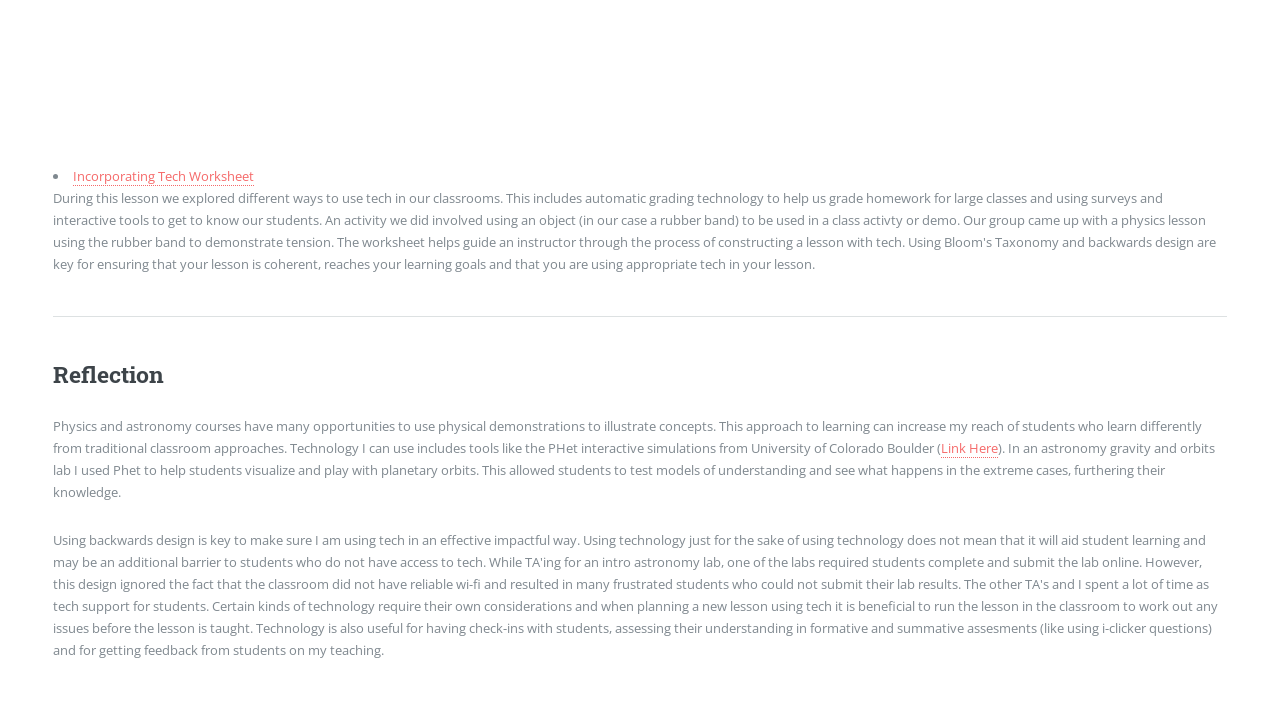
==== commit 9a06818e: "Update Comp3.html" ====
--- a/Comp3.html
+++ b/Comp3.html
@@ -86,7 +86,7 @@
 										teaching
 										environment. 
 </p>
-									<p>One tool I plan to use is pre class assignments. These will be
+									<p>One tool I plan to use is pre-class assignments. These will be
 										administered
 										online prior
 										to class as a
@@ -107,7 +107,8 @@
 										of
 										a
 										short
-										reading online or a video to watch prior to class. Students then are required to post one question they had about the reading or video. The purpose of this assignment is to get students thinking about the material prior to class. In the class room I use I-clicker questions during the lecture to keep students engaged and to check for understanding. If a large portion of the class does not respond correctly this lets me know that I need to spend more time on that topic. Giving students anonymity allows them to answer questions without fear of being incorrect allowing more students to participate. During group work students will work on problems together and use whiteboards to share ideas and organize information. This makes problem solving more communal and easily allows students to adjust their approach or correct mistakes. Using backwards design makes it easier to create a lesson using technology. In order to have engaging activities I need a more structured format for my lesson planning so that I can come to class with a cohesive message and goal. </p>
+										reading online or a video to watch prior to class. Students are then required to post one question they had about the reading or video. The purpose of this assignment is to get students thinking about the material prior to class. In the class room I use I-clicker questions during the lecture to keep students engaged and to check for understanding. If a large portion of the class does not respond correctly this lets me know that I need to spend more time on that topic. Giving students anonymity allows them to answer questions without fear of being incorrect allowing more students to participate. During group work students will work on problems together and use whiteboards to share ideas and organize information. This makes problem solving more communal and easily allows students to adjust their approach or correct mistakes. 
+										Using backwards design makes it easier to create a lesson using technology. In order to have engaging activities I need a more structured format for my lesson planning so that I can come to class with a cohesive message and goal. </p>
 
 									<p></p>
 	<hr class="major" />
@@ -123,17 +124,26 @@
 width="800" height="500">
 <li><a href="Incorporating Technology in your Teaching Worksheet.pdf">Incorporating Tech Worksheet</a></li>
 
-<p>During this lesson we explored different ways to use tech in our classrooms. This includes automatic grading technology to help us grade homework for large classes to using surveys and interactive tools to get to know our students. An activity we did involved using an object (in our case a rubber band) to be used in a class activty or demo. Our group came up with a physics lesson using the rubber band to demonstrate tension. The worksheet helps guide an instructor through the process of constructing a lesson with tech. Using Bloom's Taxonomy and backwards design are key for ensuring that your lesson is coherent, reaches your learning goals and that you are using appropriate tech in your lesson.</p>
+<p>During this lesson we explored different ways to use tech in our classrooms. This includes automatic grading technology to help us grade homework for large classes and using surveys and interactive tools to get to know our students. 
+	An activity we did involved using an object (in our case a rubber band) to be used in a class activty or demo. Our group came up with a physics lesson using the rubber band to demonstrate tension. 
+	The worksheet helps guide an instructor through the process of constructing a lesson with tech. Using Bloom's Taxonomy and backwards design are key for ensuring that your lesson is coherent, reaches your learning goals and that you are using appropriate tech in your lesson.</p>
 
 									<hr
 									class="major"
 />
 
 									<h2>Reflection</h2>
-<p>Teaching physics and astronomy allows me to use physical demonstrations of concepts easily. This approach to learning can increase my reach of students who learn differently from traditional classroom approaches. Technology I can use includes tools like the PHet interactive simulations from University of Colorado Boulder (<a href="https://phet.colorado.edu/">Link Here</a>). In an astronomy gravity and orbits lab I used Phet to help students visualize and play with planetary orbits.This allowed students to test models of understanding and see what happens in the extreme cases, furthering their knowledge.</p>
+<p>Physics and astronomy courses have many opportunities to use physical demonstrations to illustrate concepts. 
+	This approach to learning can increase my reach of students who learn differently from traditional classroom approaches. 
+	Technology I can use includes tools like the PHet interactive simulations from University of Colorado Boulder (<a href="https://phet.colorado.edu/">Link Here</a>). In an astronomy gravity and orbits lab I used Phet to help students visualize and play with planetary orbits.
+	This allowed students to test models of understanding and see what happens in the extreme cases, furthering their knowledge.</p>
 
 <p>
-Using backwards design is key to make sure I am using tech in an effective impactful way. Using technology just for the sake of using technology does not mean that it will aid student learning and may be an additional barrier to students who do not have access to tech. While TA'ing for an intro astronomy lab, one of the labs required students complete and submit the lab online. However, this design ignored the fact that the classroom did not have reliable wi-fi and resulted in many frustrated students and me and my fellow TA's playing the role of tech support to students. Certain kinds of technology require their own considerations and when planning a new lesson using tech it is beneficial to run the lesson in the classroom to work out any issues before the lesson is taught. Technology is also useful for having check-ins with students, assessing their understanding in formative and summative assesments (like using i-clicker questions) and for getting feedback from students on my teaching. </p>
+Using backwards design is key to make sure I am using tech in an effective impactful way. Using technology just for the sake of using technology does not mean that it will aid student learning and may be an additional barrier to students who do not have access to tech. 
+	While TA'ing for an intro astronomy lab, one of the labs required students complete and submit the lab online. However, this design ignored the fact that the classroom did not have reliable wi-fi and resulted in many frustrated students who could not submit their lab results.
+	The other TA's and I spent a lot of time as tech support for students.
+	Certain kinds of technology require their own considerations and when planning a new lesson using tech it is beneficial to run the lesson in the classroom to work out any issues before the lesson is taught. 
+	Technology is also useful for having check-ins with students, assessing their understanding in formative and summative assesments (like using i-clicker questions) and for getting feedback from students on my teaching. </p>
 									</section>
 
 						</div>
@@ -200,4 +210,4 @@
 
 	</body>
 </html>
-								+								
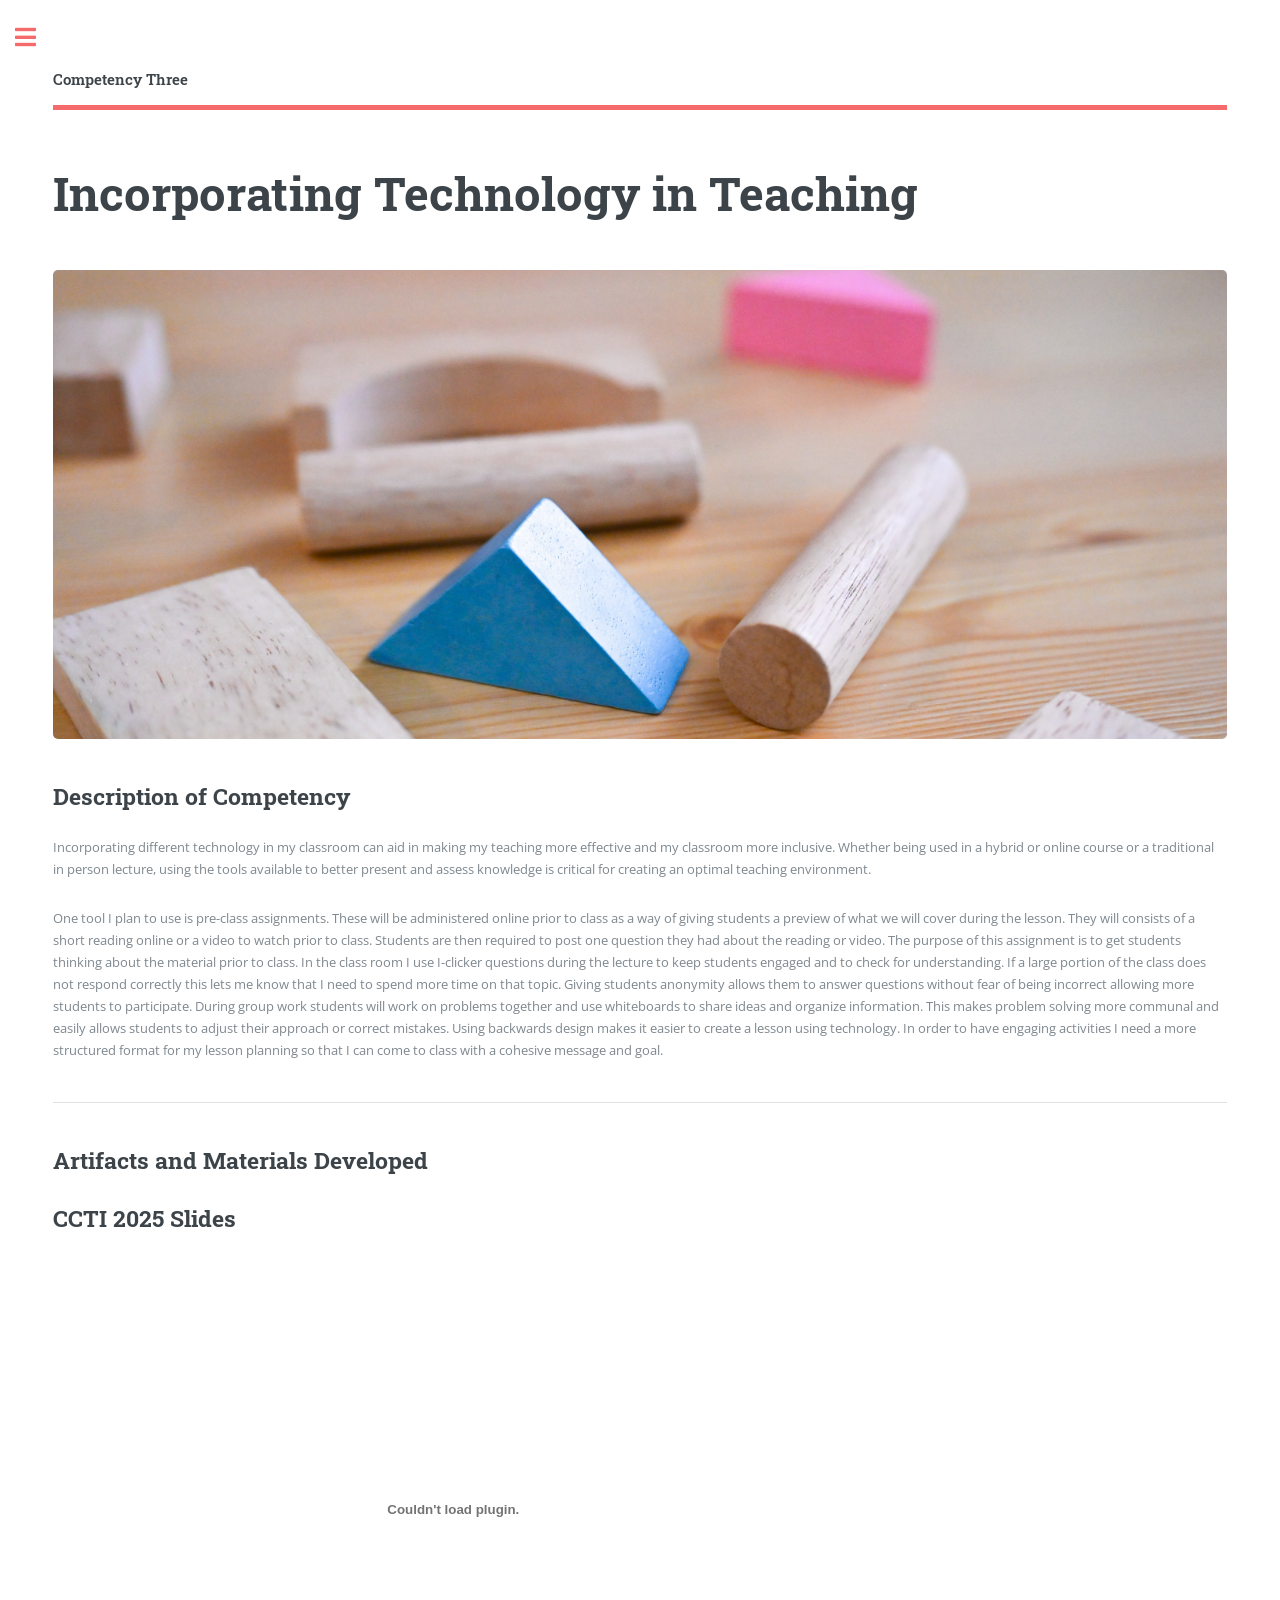
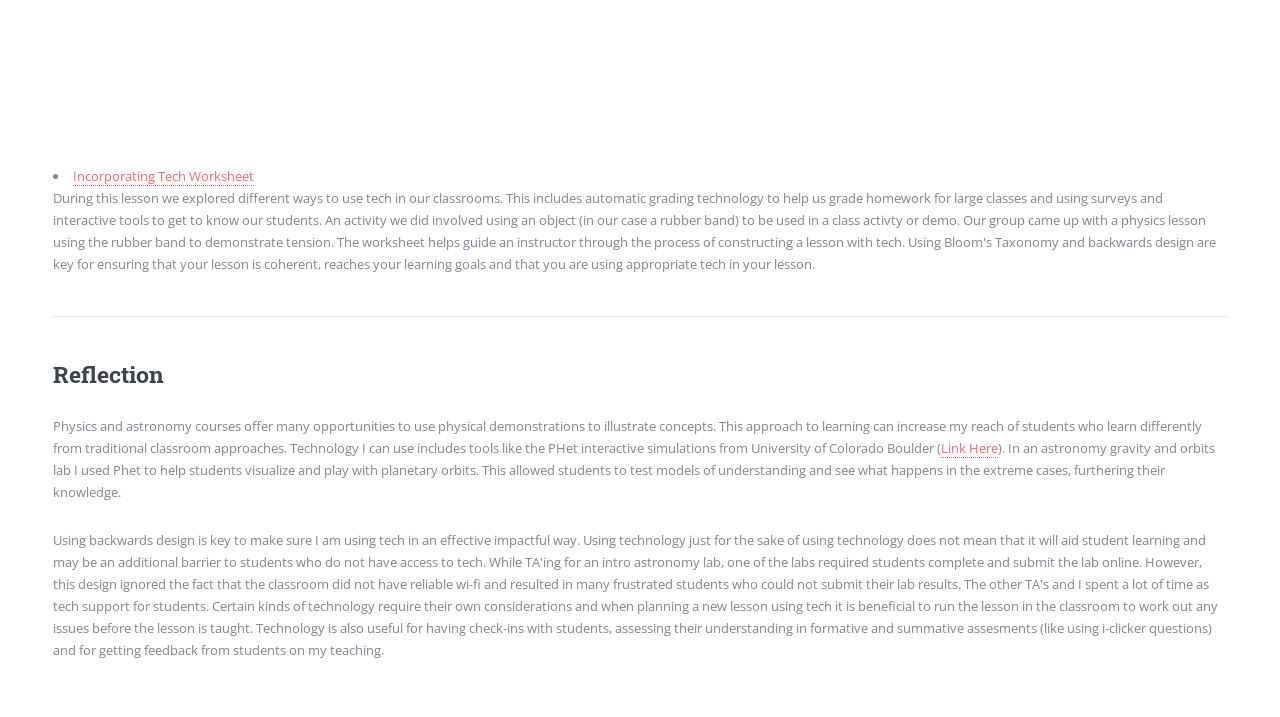
==== commit 53c15cfc: "Update Comp3.html" ====
--- a/Comp3.html
+++ b/Comp3.html
@@ -39,75 +39,25 @@
 										id="content">Description
 										of
 										Competency</h2>
-										<p>Incorporating
-										different technology
-										in my classroom
-										can aid in
-										making
-										my
-										teaching
-										more
-										effective
-										and
-										my
-										classroom
-										more
-						  inclusive. 
-						  Whether being
-										used
-										in
-										a
-										hybrid
-										or
-										online
-										course
-										or
-										a
-										traditional
-										in
-										person
-										lecture,
-										using
-										the
-										tools
-										available
-										to
-										better
-										present
-										and
-										assess
-										knowledge
-										is
-										critical
-										for
-										creating
-										an
-										optimal
-										teaching
-										environment. 
+										<p>Incorporating different technology in my classroom can aid in
+										making my teaching more effective and my classroom more inclusive. 
+										Whether being used in a hybrid or online course or a traditional in
+										person lecture, using the tools available to better present and assess knowledge
+										is critical for creating an optimal teaching environment. 
 </p>
 									<p>One tool I plan to use is pre-class assignments. These will be
 										administered
-										online prior
-										to class as a
+										online prior to class as a
 										way of giving
-										students
-										a
-										preview
-										of
-										what
-										we
-										will
-										cover
-										during
-										the
+										students a preview
+										of what we will cover
+										during the
 										lesson. They
-										will
-										consists
-										of
-										a
-										short
-										reading online or a video to watch prior to class. Students are then required to post one question they had about the reading or video. The purpose of this assignment is to get students thinking about the material prior to class. In the class room I use I-clicker questions during the lecture to keep students engaged and to check for understanding. If a large portion of the class does not respond correctly this lets me know that I need to spend more time on that topic. Giving students anonymity allows them to answer questions without fear of being incorrect allowing more students to participate. During group work students will work on problems together and use whiteboards to share ideas and organize information. This makes problem solving more communal and easily allows students to adjust their approach or correct mistakes. 
+										will consists
+										of a short
+										reading online or a video to watch prior to class. 
+										Students are then required to post one question they had about the reading or video. 
+										The purpose of this assignment is to get students thinking about the material prior to class. In the class room I use I-clicker questions during the lecture to keep students engaged and to check for understanding. If a large portion of the class does not respond correctly this lets me know that I need to spend more time on that topic. Giving students anonymity allows them to answer questions without fear of being incorrect allowing more students to participate. During group work students will work on problems together and use whiteboards to share ideas and organize information. This makes problem solving more communal and easily allows students to adjust their approach or correct mistakes. 
 										Using backwards design makes it easier to create a lesson using technology. In order to have engaging activities I need a more structured format for my lesson planning so that I can come to class with a cohesive message and goal. </p>
 
 									<p></p>
@@ -133,7 +83,7 @@
 />
 
 									<h2>Reflection</h2>
-<p>Physics and astronomy courses have many opportunities to use physical demonstrations to illustrate concepts. 
+<p>Physics and astronomy courses offer many opportunities to use physical demonstrations to illustrate concepts. 
 	This approach to learning can increase my reach of students who learn differently from traditional classroom approaches. 
 	Technology I can use includes tools like the PHet interactive simulations from University of Colorado Boulder (<a href="https://phet.colorado.edu/">Link Here</a>). In an astronomy gravity and orbits lab I used Phet to help students visualize and play with planetary orbits.
 	This allowed students to test models of understanding and see what happens in the extreme cases, furthering their knowledge.</p>
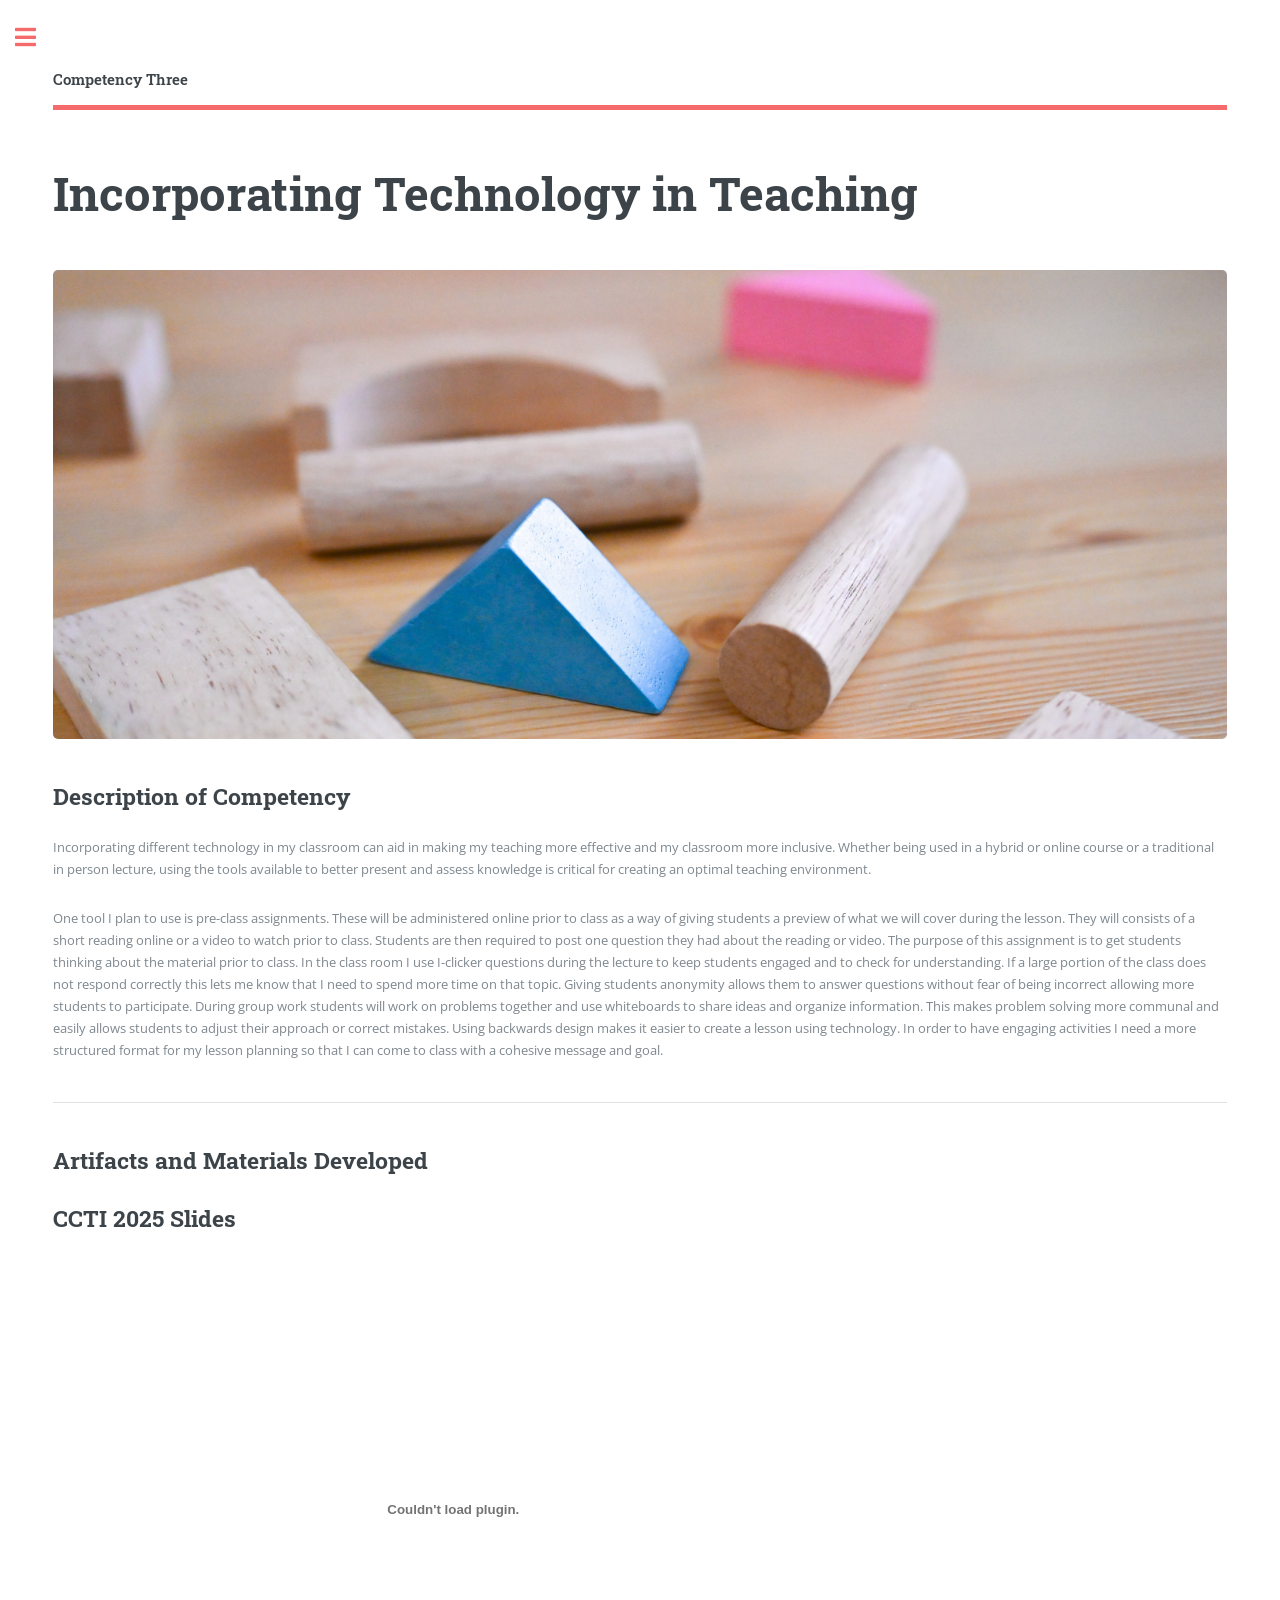
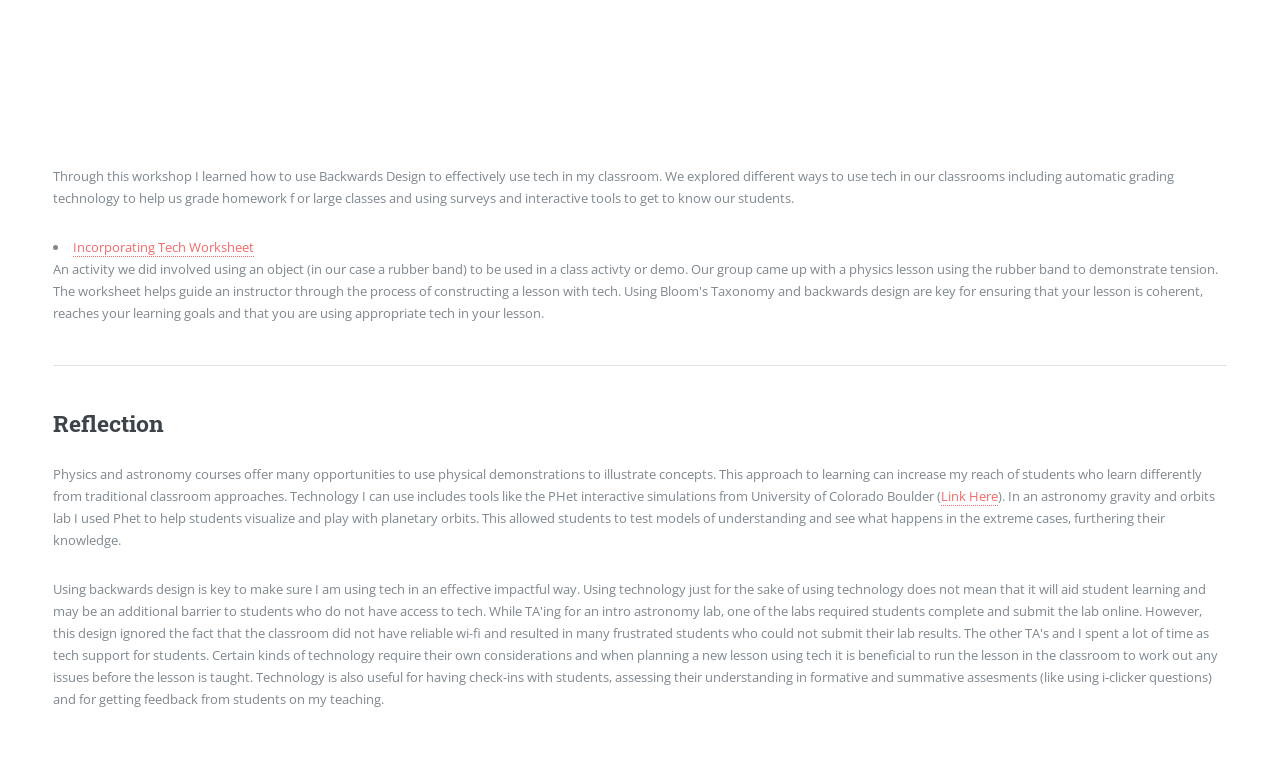
==== commit 0f948a0f: "Update Comp3.html" ====
--- a/Comp3.html
+++ b/Comp3.html
@@ -72,9 +72,13 @@
     <embed class="pdf" 
            src="CCTI 2025 Incorporating Technology in your Teaching.pdf"
 width="800" height="500">
-<li><a href="Incorporating Technology in your Teaching Worksheet.pdf">Incorporating Tech Worksheet</a></li>
+<p>Through this workshop I learned how to use Backwards Design to effectively use tech in my classroom.
+We explored different ways to use tech in our classrooms including automatic grading technology to help us grade homework f
+	or large classes and using surveys and interactive tools to get to know our students. 
+	</p>			
+<li><a href="Incorporating Technology in your Teaching Worksheet .pdf">Incorporating Tech Worksheet</a></li>
 
-<p>During this lesson we explored different ways to use tech in our classrooms. This includes automatic grading technology to help us grade homework for large classes and using surveys and interactive tools to get to know our students. 
+<p>
 	An activity we did involved using an object (in our case a rubber band) to be used in a class activty or demo. Our group came up with a physics lesson using the rubber band to demonstrate tension. 
 	The worksheet helps guide an instructor through the process of constructing a lesson with tech. Using Bloom's Taxonomy and backwards design are key for ensuring that your lesson is coherent, reaches your learning goals and that you are using appropriate tech in your lesson.</p>
 
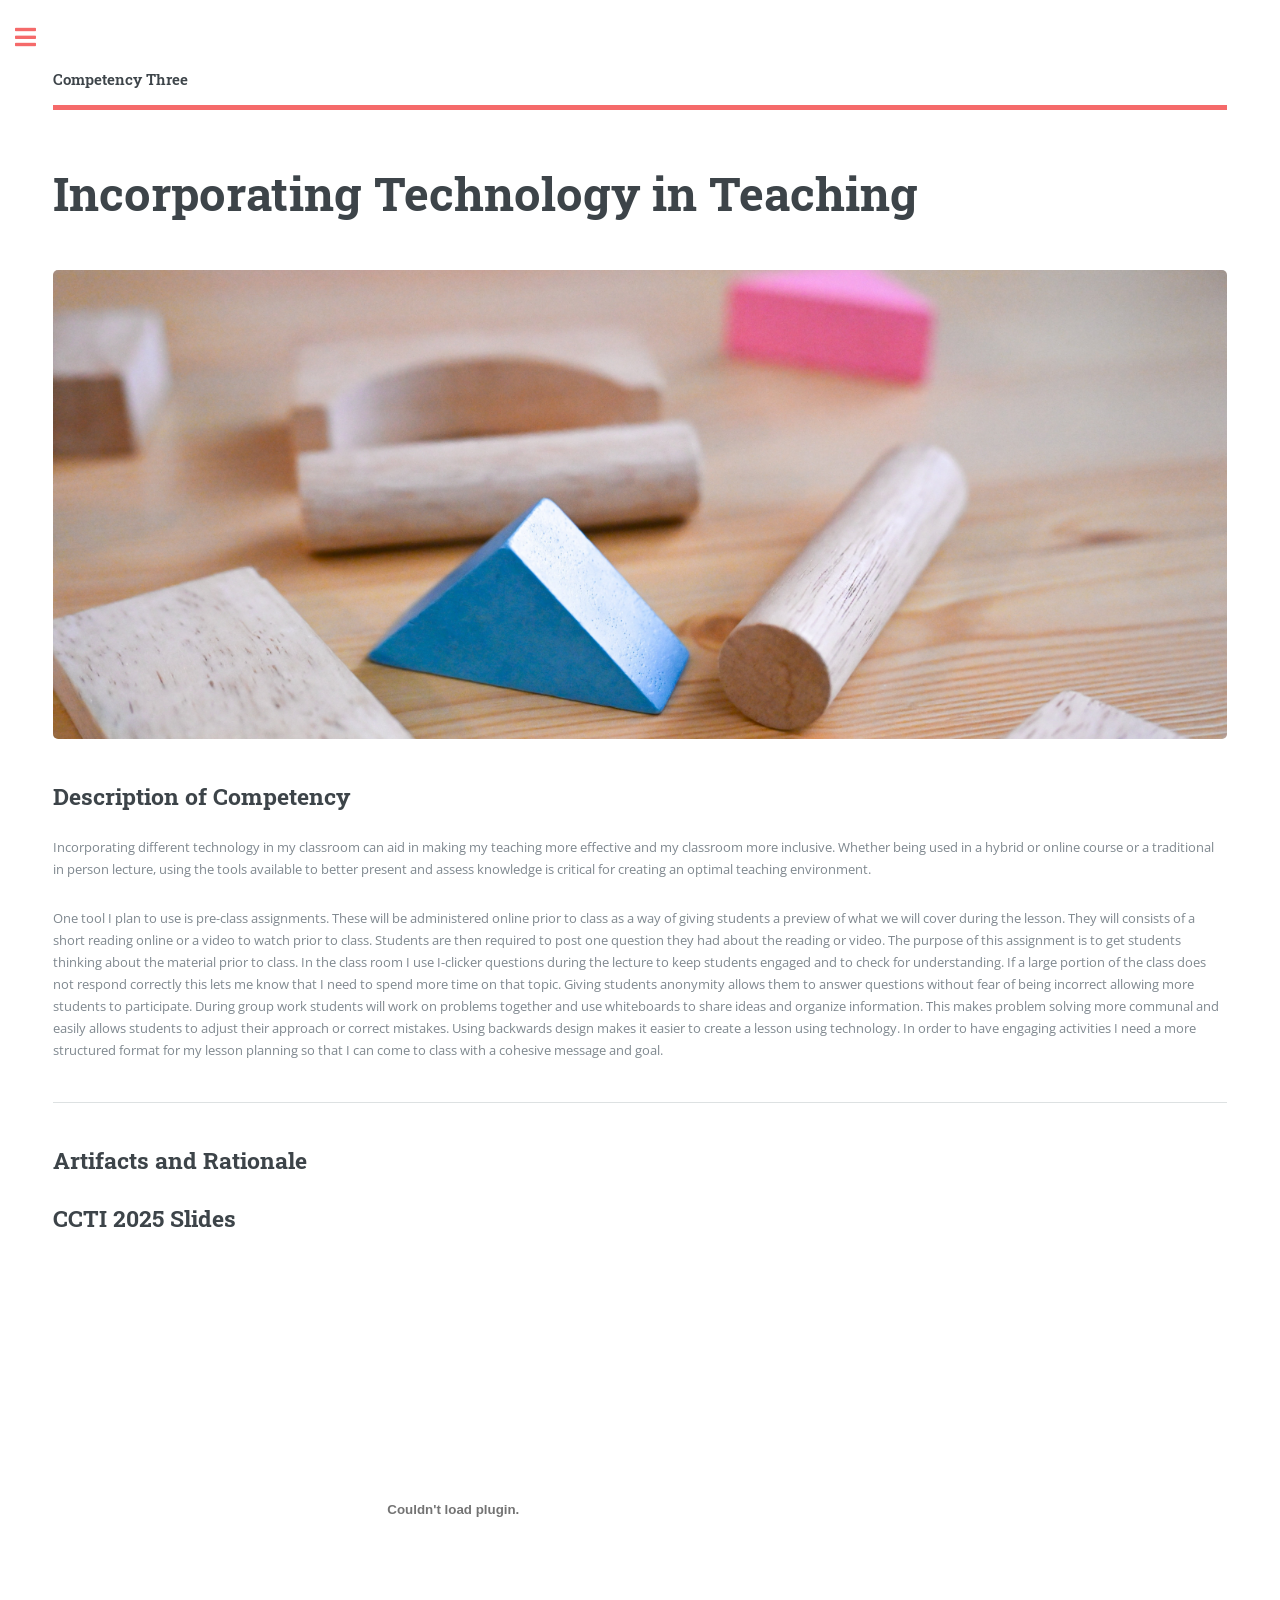
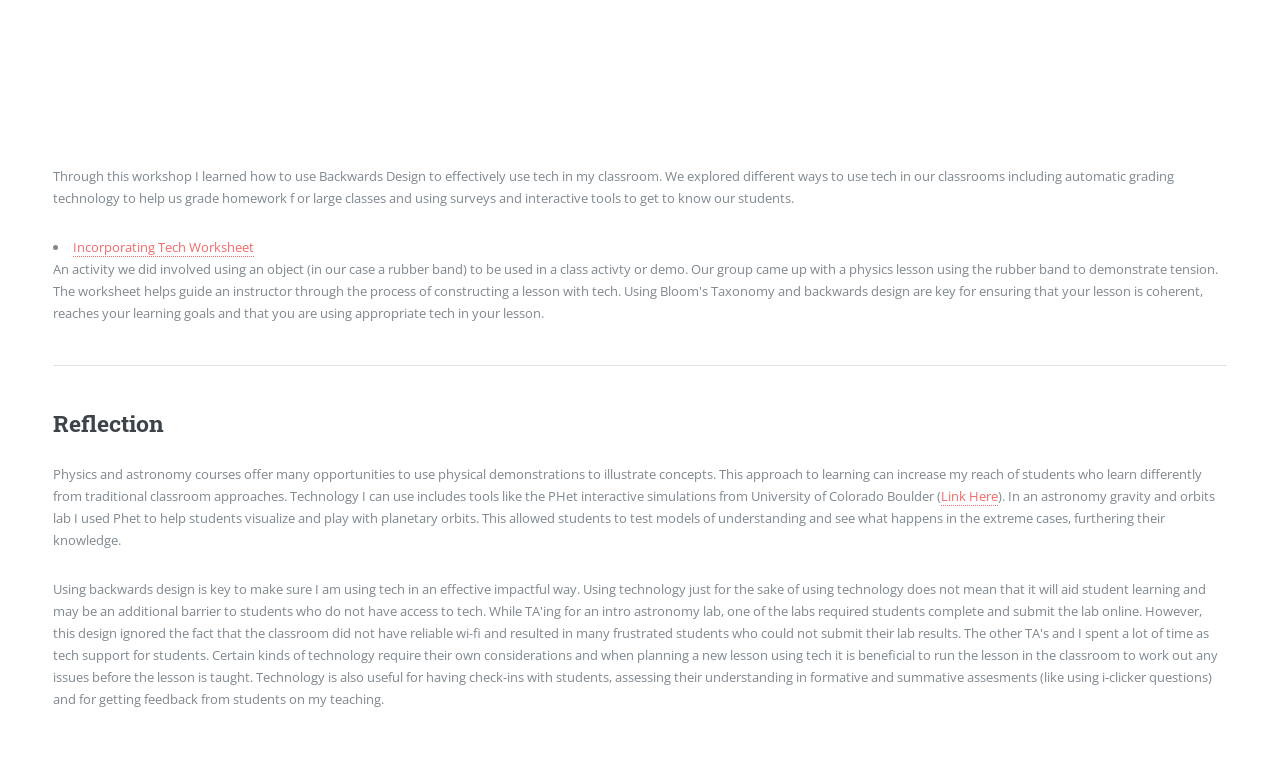
==== commit 8def0ba4: "Update Comp3.html" ====
--- a/Comp3.html
+++ b/Comp3.html
@@ -64,9 +64,7 @@
 	<hr class="major" />
 
 									<h2>Artifacts
-									and
-									Materials
-									Developed</h2>
+									and Rationale</h2>
 									
     <h2>CCTI 2025 Slides</h2>
     <embed class="pdf" 
